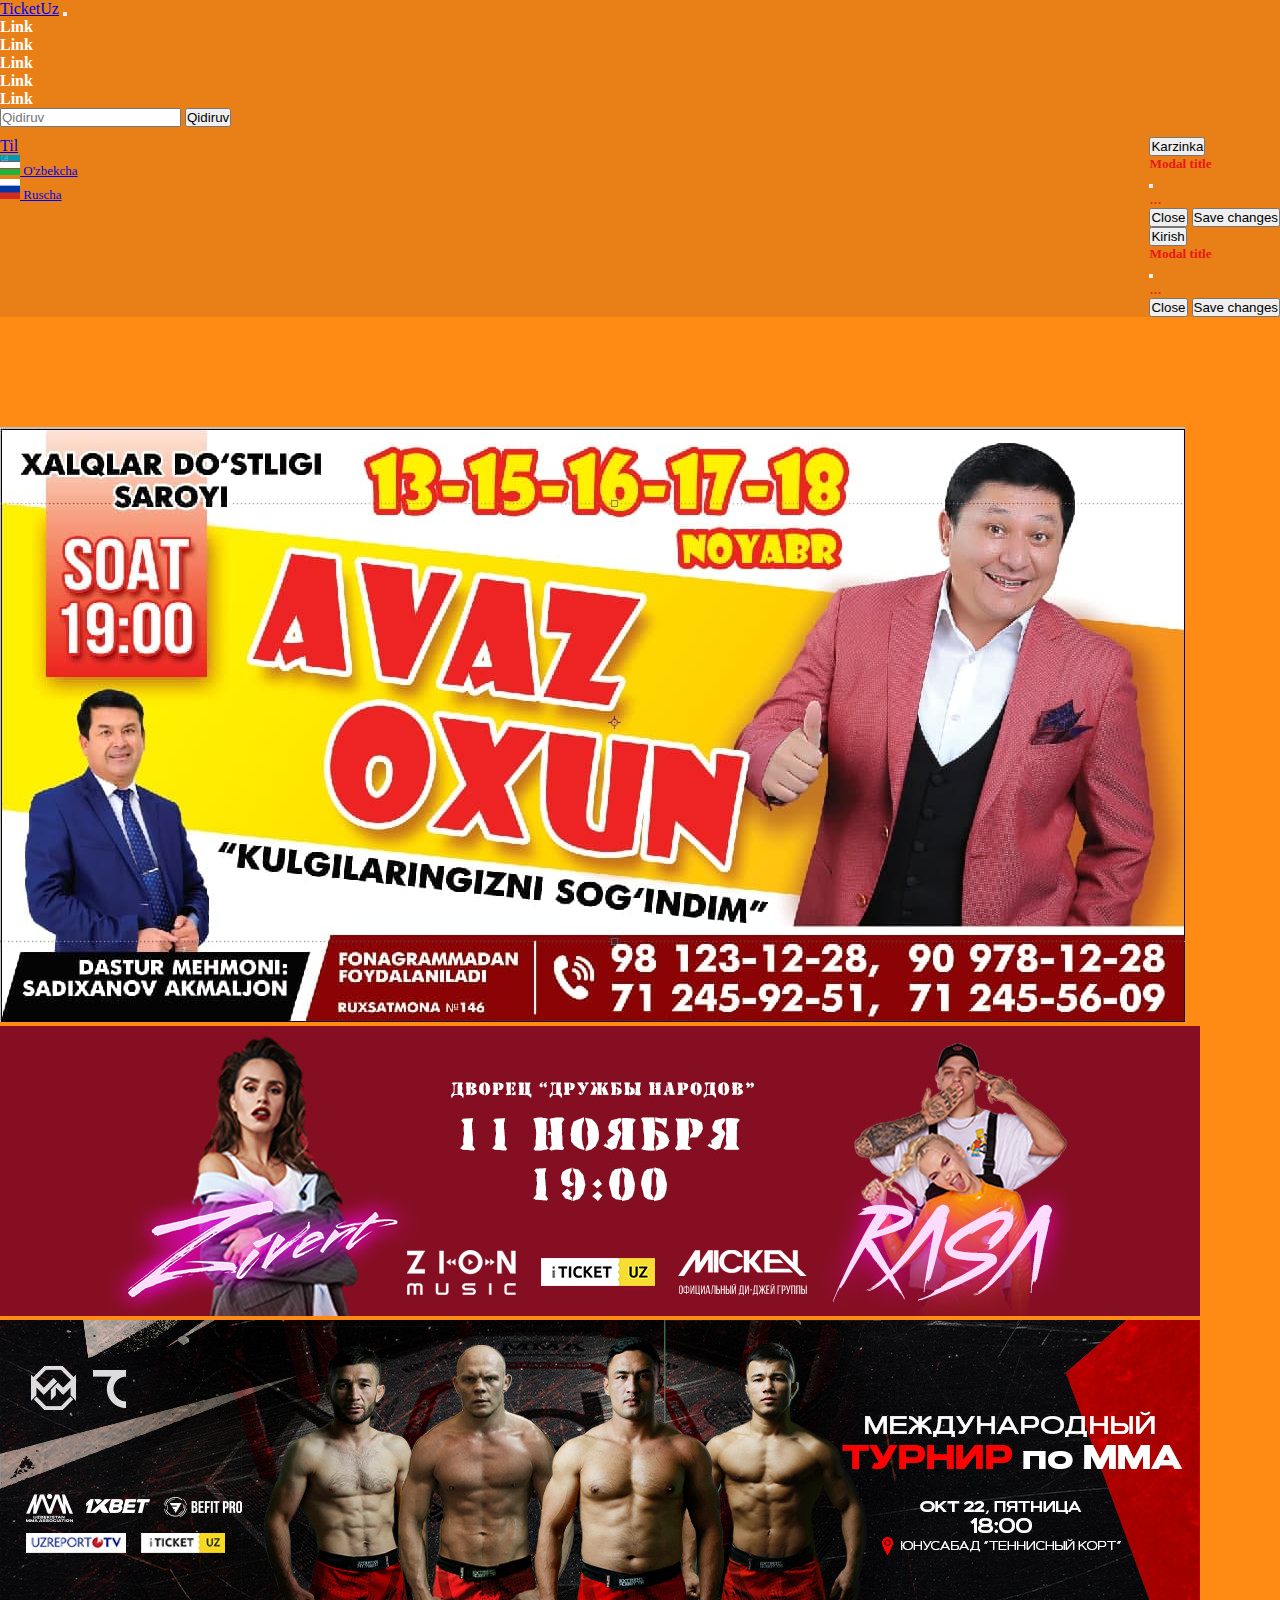
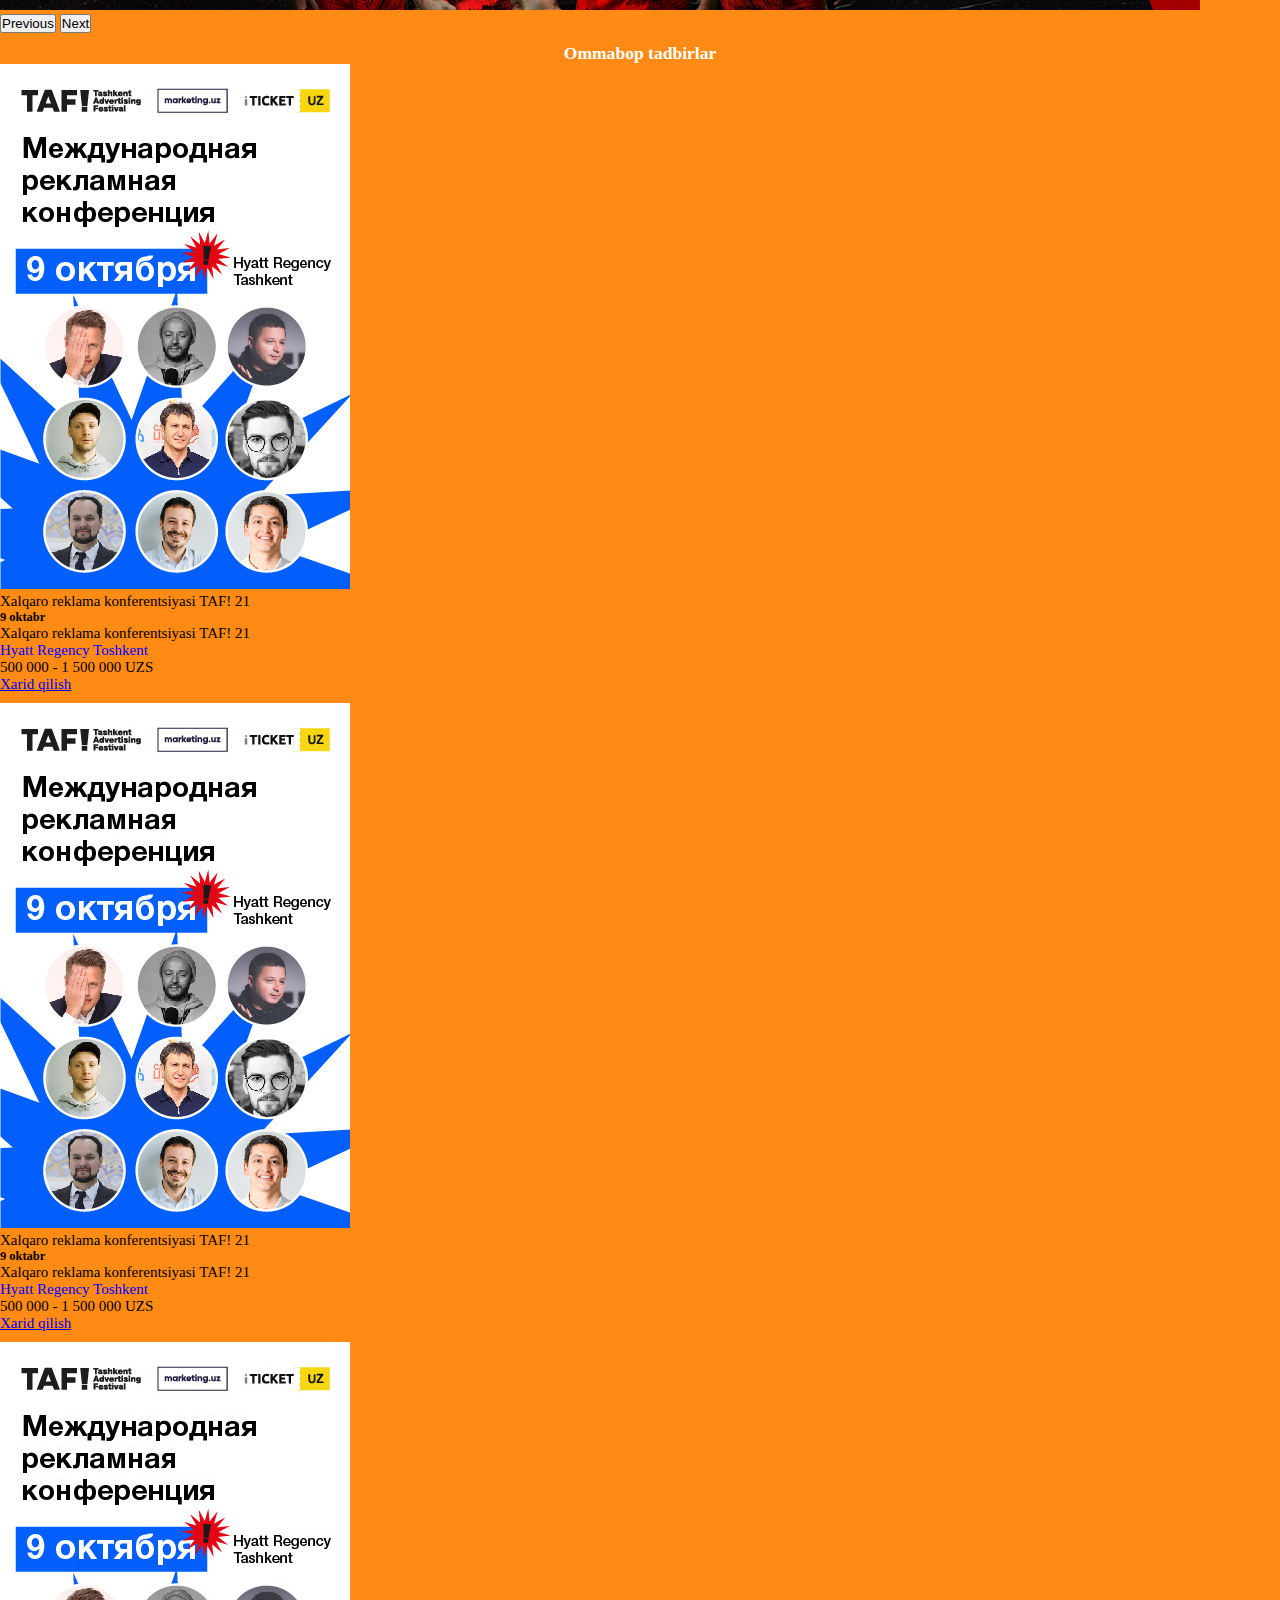
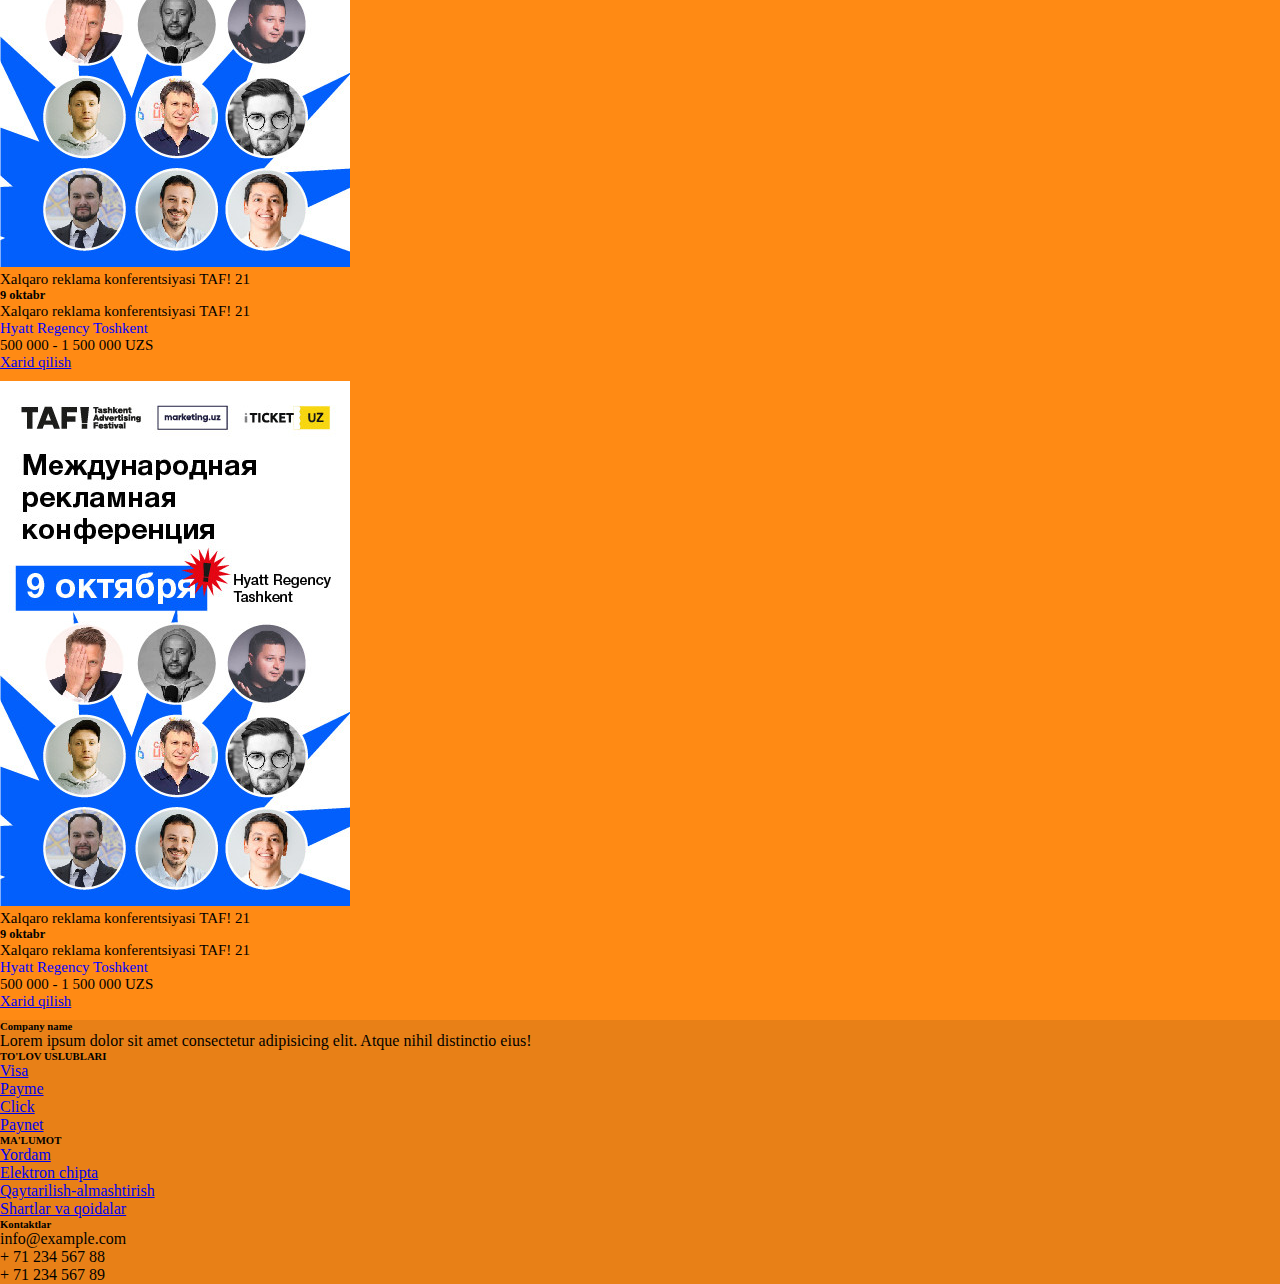
==== root/index.html @ 343eda73 "change links" ====
<!DOCTYPE html>
<html lang="en">

<head>
  <meta charset="UTF-8">
  <meta http-equiv="X-UA-Compatible" content="IE=edge">
  <meta name="viewport" content="width=device-width, initial-scale=1.0">
  <!-- CSS only -->
  <link href="https://cdn.jsdelivr.net/npm/bootstrap@5.1.2/dist/css/bootstrap.min.css" rel="stylesheet"
    integrity="sha384-uWxY/CJNBR+1zjPWmfnSnVxwRheevXITnMqoEIeG1LJrdI0GlVs/9cVSyPYXdcSF" crossorigin="anonymous">
  <link rel="stylesheet" href="./main.css/main.css">
  <title>TicketUz</title>
</head>

<body>
  <div class="container-fluid header fixed-top">
    <div class="row">
      <nav class="navbar navbar-expand-lg navbar-dark   ">
        <div class="container-fluid">
          <a class="navbar-brand" href="#">TicketUz</a>
          <button class="navbar-toggler" type="button" data-bs-toggle="collapse"
            data-bs-target="#navbarSupportedContent" aria-controls="navbarSupportedContent" aria-expanded="false"
            aria-label="Toggle navigation">
            <span class="navbar-toggler-icon"></span>
          </button>
          <div class="collapse navbar-collapse" id="navbarSupportedContent">
            <ul class="navbar-nav me-auto mb-2 mb-lg-0">
              <li class="nav-item">
                <a class="nav-link" href="#">Link</a>
              </li>
              <li class="nav-item">
                <a class="nav-link" href="#">Link</a>
              </li>
              <li class="nav-item">
                <a class="nav-link" href="#">Link</a>
              </li>
              <li class="nav-item">
                <a class="nav-link" href="#">Link</a>
              </li>
              <li class="nav-item">
                <a class="nav-link" href="#">Link</a>
              </li>
            </ul>
            <form class="d-flex">
              <input class="form-control me-2" type="search" placeholder="Qidiruv" aria-label="Search">
              <button class="btn btn-outline-danger" type="submit">Qidiruv</button>
            </form>
          </div>
        </div>
      </nav>
    </div>

    <div class="row">
      <div class="enter">
        <div class="dropdown">
          <a class="btn btn-danger dropdown-toggle" href="#" role="button" id="dropdownMenuLink"
            data-bs-toggle="dropdown" aria-expanded="false">
            Til
          </a>

          <ul class="dropdown-menu" aria-labelledby="dropdownMenuLink">
            <li><a class="dropdown-item" href="#">
                <img src="./img/flag/uzbekistan-flag-png-large.png" alt="" width="20px" height="20px">
                O'zbekcha</a></li>
            <li><a class="dropdown-item" href="#">
                <img src="./img/flag/russia-flag-png-large.png" alt="" width="20px" height="20px">
                Ruscha</a></li>
          </ul>
        </div>
        <!-- Button trigger modal -->
        <div class="left">
          <button type="button" class="btn btn-danger karzinka" data-bs-toggle="modal" data-bs-target="#exampleModal">
            Karzinka
          </button>

          <!-- Modal -->
          <div class="modal fade" id="exampleModal" tabindex="-1" aria-labelledby="exampleModalLabel"
            aria-hidden="true">
            <div class="modal-dialog">
              <div class="modal-content">
                <div class="modal-header">
                  <h5 class="modal-title" id="exampleModalLabel">Modal title</h5>
                  <button type="button" class="btn-close" data-bs-dismiss="modal" aria-label="Close"></button>
                </div>
                <div class="modal-body">
                  ...
                </div>
                <div class="modal-footer">
                  <button type="button" class="btn btn-secondary" data-bs-dismiss="modal">Close</button>
                  <button type="button" class="btn btn-primary">Save changes</button>
                </div>
              </div>
            </div>
          </div>

          <!-- Button trigger modal -->
          <button type="button" class="btn btn-danger" data-bs-toggle="modal" data-bs-target="#exampleModal">
            Kirish
          </button>

          <!-- Modal -->
          <div class="modal fade" id="exampleModal" tabindex="-1" aria-labelledby="exampleModalLabel"
            aria-hidden="true">
            <div class="modal-dialog">
              <div class="modal-content">
                <div class="modal-header">
                  <h5 class="modal-title" id="exampleModalLabel">Modal title</h5>
                  <button type="button" class="btn-close" data-bs-dismiss="modal" aria-label="Close"></button>
                </div>
                <div class="modal-body">
                  ...
                </div>
                <div class="modal-footer">
                  <button type="button" class="btn btn-secondary" data-bs-dismiss="modal">Close</button>
                  <button type="button" class="btn btn-primary">Save changes</button>
                </div>
              </div>
            </div>
          </div>
        </div>
      </div>
    </div>
  </div>

  <!--Carusel start-->
  <div class="carusel">
    <div id="carouselExampleControls" class="carousel slide" data-bs-ride="carousel">
      <div class="carousel-inner">
        <div class="carousel-item active">
          <img src="./img/avaz oxun/1.jpg" class="d-block w-100" alt="...">
        </div>
        <div class="carousel-item">
          <img src="./img/2.jpg" class="d-block w-100" alt="...">
        </div>
        <div class="carousel-item">
          <img src="./img/3.jpg" class="d-block w-100" alt="...">
        </div>
      </div>
      <button class="carousel-control-prev" type="button" data-bs-target="#carouselExampleControls"
        data-bs-slide="prev">
        <span class="carousel-control-prev-icon" aria-hidden="true"></span>
        <span class="visually-hidden">Previous</span>
      </button>
      <button class="carousel-control-next" type="button" data-bs-target="#carouselExampleControls"
        data-bs-slide="next">
        <span class="carousel-control-next-icon" aria-hidden="true"></span>
        <span class="visually-hidden">Next</span>
      </button>
    </div>
  </div>

  <!--carusel end-->

  <!--Popular events-->
  <div class="events">
    <h3 class="events_title">
      Ommabop tadbirlar
    </h3>
    
    <div class="cards">
      <div class="container-fluid">
         <div class="row m-sm-1 m-md-2 m-xl-1 asde">
            <div class="col-3 col-md-3 col-lg-3  col-sm-6 g-10">
               <div class="card">
                  <img src="./img/events/1.jpg" class="card-img-top " alt="...">
                  <div class="card-body">
                    <p class="card-text">Xalqaro reklama konferentsiyasi TAF! 21</p>
                    <h5 class="card-title">9 oktabr</h5>
                    <p class="card-text">Xalqaro reklama konferentsiyasi TAF! 21</p>
                    <a href="#" class="evets_link">Hyatt Regency Toshkent</a>
                    <p class="card-text">500 000 - 1 500 000 UZS</p>
                    <a href="/root/html/buy.html" class="btn btn-danger events_btn">Xarid qilish</a>
                  </div>
                </div>
            </div>

            <div class="col-3 col-md-3 col-lg-3 col-sm-6 g-10">
              <div class="card">
                 <img src="./img/events/1.jpg" class="card-img-top" alt="...">
                 <div class="card-body">
                  <p class="card-text">Xalqaro reklama konferentsiyasi TAF! 21</p>
                  <h5 class="card-title">9 oktabr</h5>
                  <p class="card-text">Xalqaro reklama konferentsiyasi TAF! 21</p>
                  <a href="#" class="evets_link">Hyatt Regency Toshkent</a>
                  <p class="card-text">500 000 - 1 500 000 UZS</p>
                  <a href="#" class="btn btn-primary events_btn">Xarid qilish</a>
                 </div>
               </div>
           </div>

           <div class="col-3 col-md-3 col-lg-3 col-sm-6 g-10">
            <div class="card" >
               <img src="./img/events/1.jpg" class="card-img-top" alt="...">
               <div class="card-body">
                <p class="card-text">Xalqaro reklama konferentsiyasi TAF! 21</p>
                <h5 class="card-title">9 oktabr</h5>
                <p class="card-text">Xalqaro reklama konferentsiyasi TAF! 21</p>
                <a href="#" class="evets_link">Hyatt Regency Toshkent</a>
                <p class="card-text">500 000 - 1 500 000 UZS</p>
                <a href="#" class="btn btn-primary events_btn">Xarid qilish</a>
               </div>
             </div>
         </div>

         <div class="col-3 col-md-3 col-lg-3  col-sm-6 g-10">
          <div class="card" >
             <img src="./img/events/1.jpg" class="card-img-top" alt="...">
             <div class="card-body">
              <p class="card-text">Xalqaro reklama konferentsiyasi TAF! 21</p>
              <h5 class="card-title">9 oktabr</h5>
              <p class="card-text">Xalqaro reklama konferentsiyasi TAF! 21</p>
              <a href="#" class="evets_link">Hyatt Regency Toshkent</a>
              <p class="card-text">500 000 - 1 500 000 UZS</p>
              <a href="#" class="btn btn-primary events_btn">Xarid qilish</a>
             </div>
           </div>
       </div>

           
         </div>
      </div>
   </div>
  </div>
</body>

<!--footer start-->
<!-- Footer -->
<footer class="text-center text-lg-start  text-white" style=" background-color: #E88017;">
  <!-- Section: Social media -->
  
  <section class="">
    <div class="container text-center text-md-start ">
      <!-- Grid row -->
      <div class="row mt-3">
        <!-- Grid column -->
        <div class="col-md-3 col-lg-4 col-xl-3 mx-auto mb-4">
          <!-- Content -->
          <h6 class="text-uppercase fw-bold mb-4">
            <i class="fas fa-gem me-3"></i>Company name
          </h6>
          <p>
            Lorem ipsum dolor sit amet consectetur adipisicing elit. Atque nihil distinctio eius!
          </p>
        </div>
        <!-- Grid column -->

        <!-- Grid column -->
        <div class="col-md-2 col-lg-2  mx-auto mb-4">
          <!-- Links -->
          <h6 class="text-uppercase fw-bold mb-4">
           TO'LOV USLUBLARI
          </h6>
          <p>
            <a href="#!" class="text-reset">Visa</a>
          </p>
          <p>
            <a href="#!" class="text-reset">Payme</a>
          </p>
          <p>
            <a href="#!" class="text-reset">Click</a>
          </p>
          <p>
            <a href="#!" class="text-reset">Paynet</a>
          </p>
        </div>
        <!-- Grid column -->

        <!-- Grid column -->
        <div class="col-md-3 col-lg-2 mx-auto mb-4">
          <!-- Links -->
          <h6 class="text-uppercase fw-bold mb-4">
           MA'LUMOT
          </h6>
          <p>
            <a href="#!" class="text-reset">Yordam</a>
          </p>
          <p>
            <a href="#!" class="text-reset">Elektron chipta</a>
          </p>
          <p>
            <a href="#!" class="text-reset">Qaytarilish-almashtirish</a>
          </p>
          <p>
            <a href="#!" class="text-reset">Shartlar va qoidalar</a>
          </p>
        </div>
        <!-- Grid column -->

        <!-- Grid column -->
        <div class="col-md-4 col-lg-3 mx-auto mb-md-0 mb-4">
          <!-- Links -->
          <h6 class="text-uppercase fw-bold mb-4">
           Kontaktlar
          </h6>
          
            <i class="fas fa-envelope me-3"></i>
            info@example.com
          </p>
          <p><i class="fas fa-phone me-3"></i> + 71 234 567 88</p>
          <p><i class="fas fa-print me-3"></i> + 71 234 567 89</p>
        </div>
        <!-- Grid column -->
      </div>
      <!-- Grid row -->
    </div>
  </section>
</footer>
<!-- Footer -->
<!-- JavaScript Bundle with Popper -->
<script src="https://cdn.jsdelivr.net/npm/bootstrap@5.1.2/dist/js/bootstrap.bundle.min.js"
  integrity="sha384-kQtW33rZJAHjgefvhyyzcGF3C5TFyBQBA13V1RKPf4uH+bwyzQxZ6CmMZHmNBEfJ" crossorigin="anonymous"></script>

</html>
---- root/main.css/main.css ----
* {
	box-sizing: border-box;
	margin: 0;
	padding: 0;
}
body {
	background-color: #FF8A14;
}
.header {
	background-color: #E88017;
	color: #E81717;
}

.dropdown-item {
	vertical-align: middle;
	font-size: 13px;
}

.carusel {
	padding-top: 100px;
}

.nav-link {
	color: white;
	text-decoration: none;
	font-weight: 700;
	font-size: 1rem;
	transition: 0.2s ease color;
}

.nav-link:hover {
	color: #2677bd;
}
.enter {
	display: flex;
	justify-content: space-between;
	align-items: space-between;
	margin-top: 10px;
	margin-bottom: 10px;
	max-height: 500px;
}

.karzinka {
	margin-right: 10px;
}

.carusel {
	margin-top: 10px;
}

.events {
	margin-top: 10px;
	color: black;
	font-size: 15px;
}

.card{
	margin-bottom: 10px;
}

.events_title {
	text-align: center;
	color: white;
}

.events_img {
	max-width: 342px;
	width: 100%;
	height: 300px;
	box-sizing: border-box;
	vertical-align: middle;
}

.events_btn {
	width: 100%;
	padding: 0;
	margin: 0;
}

.evets_link {
	text-decoration: none;
	color: blue;
}

.events_card {
	display: flex;
	justify-content: space-between;
	align-items: center;
}
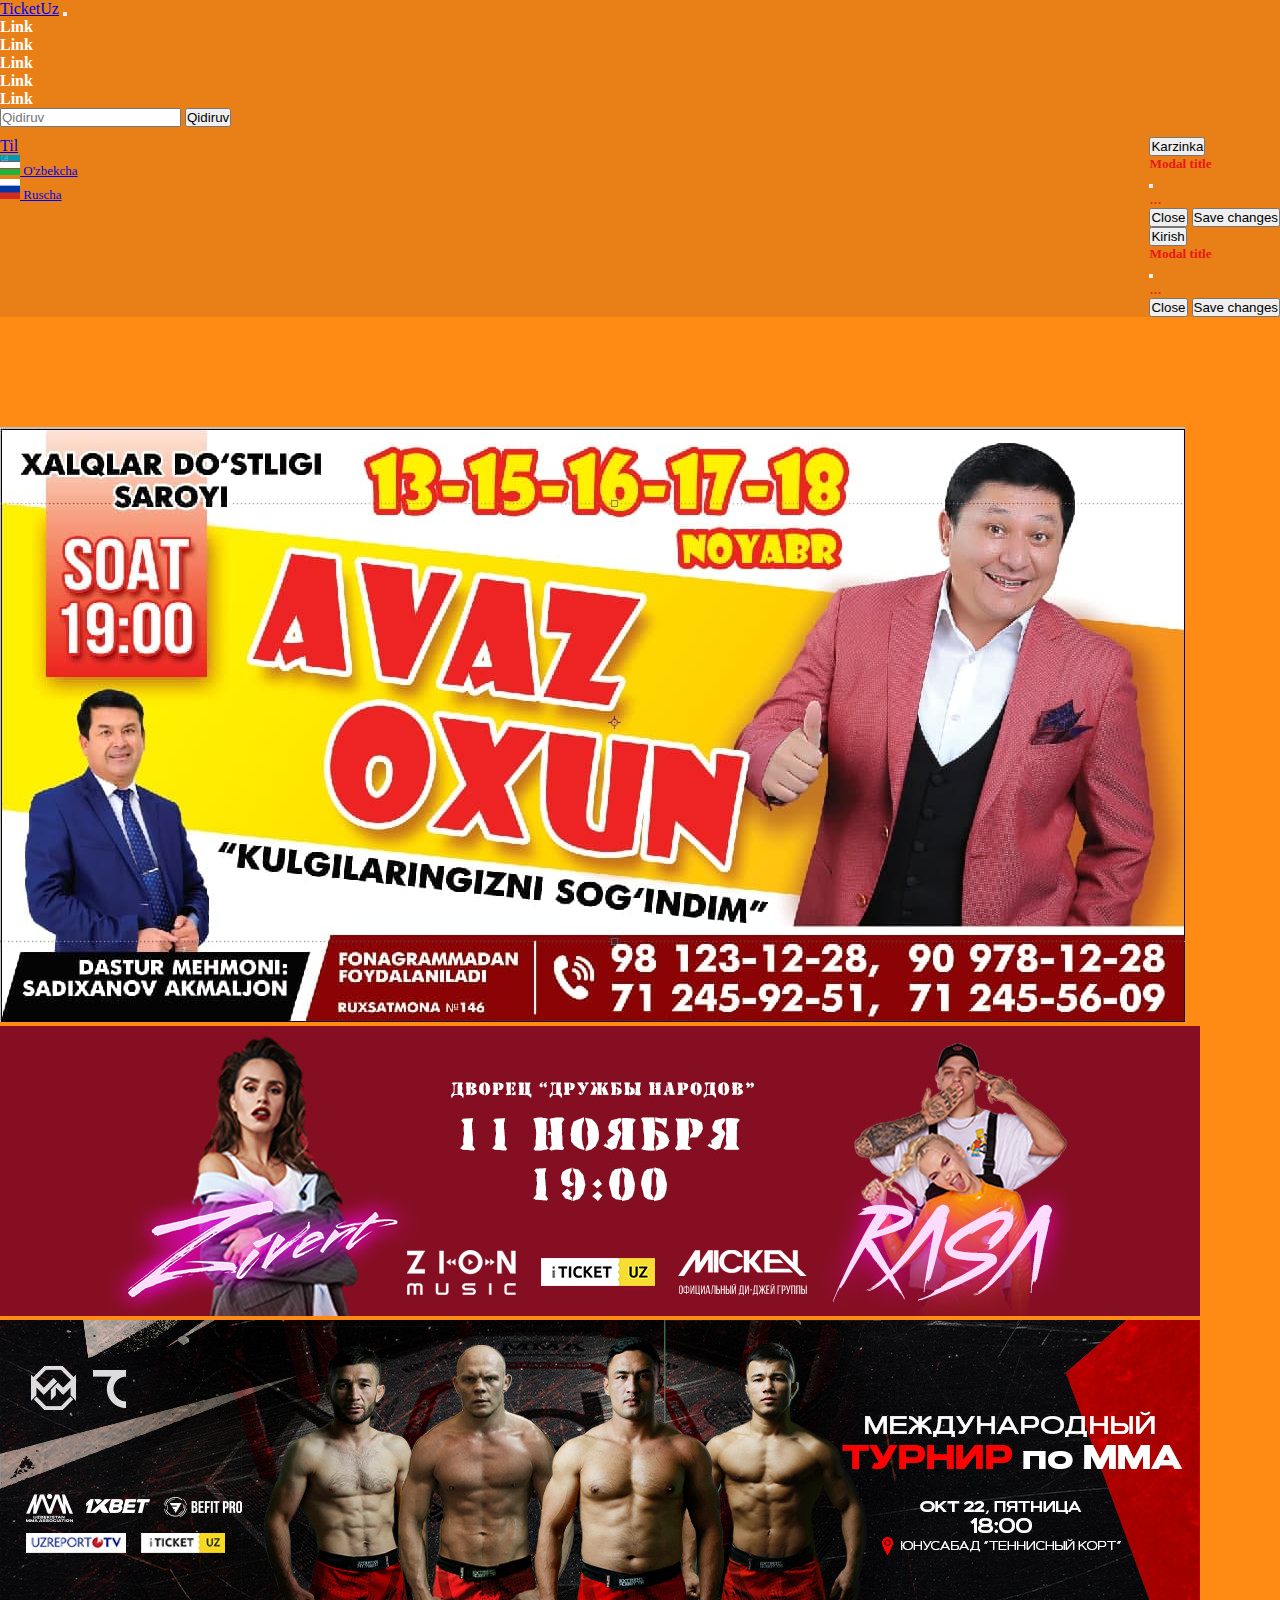
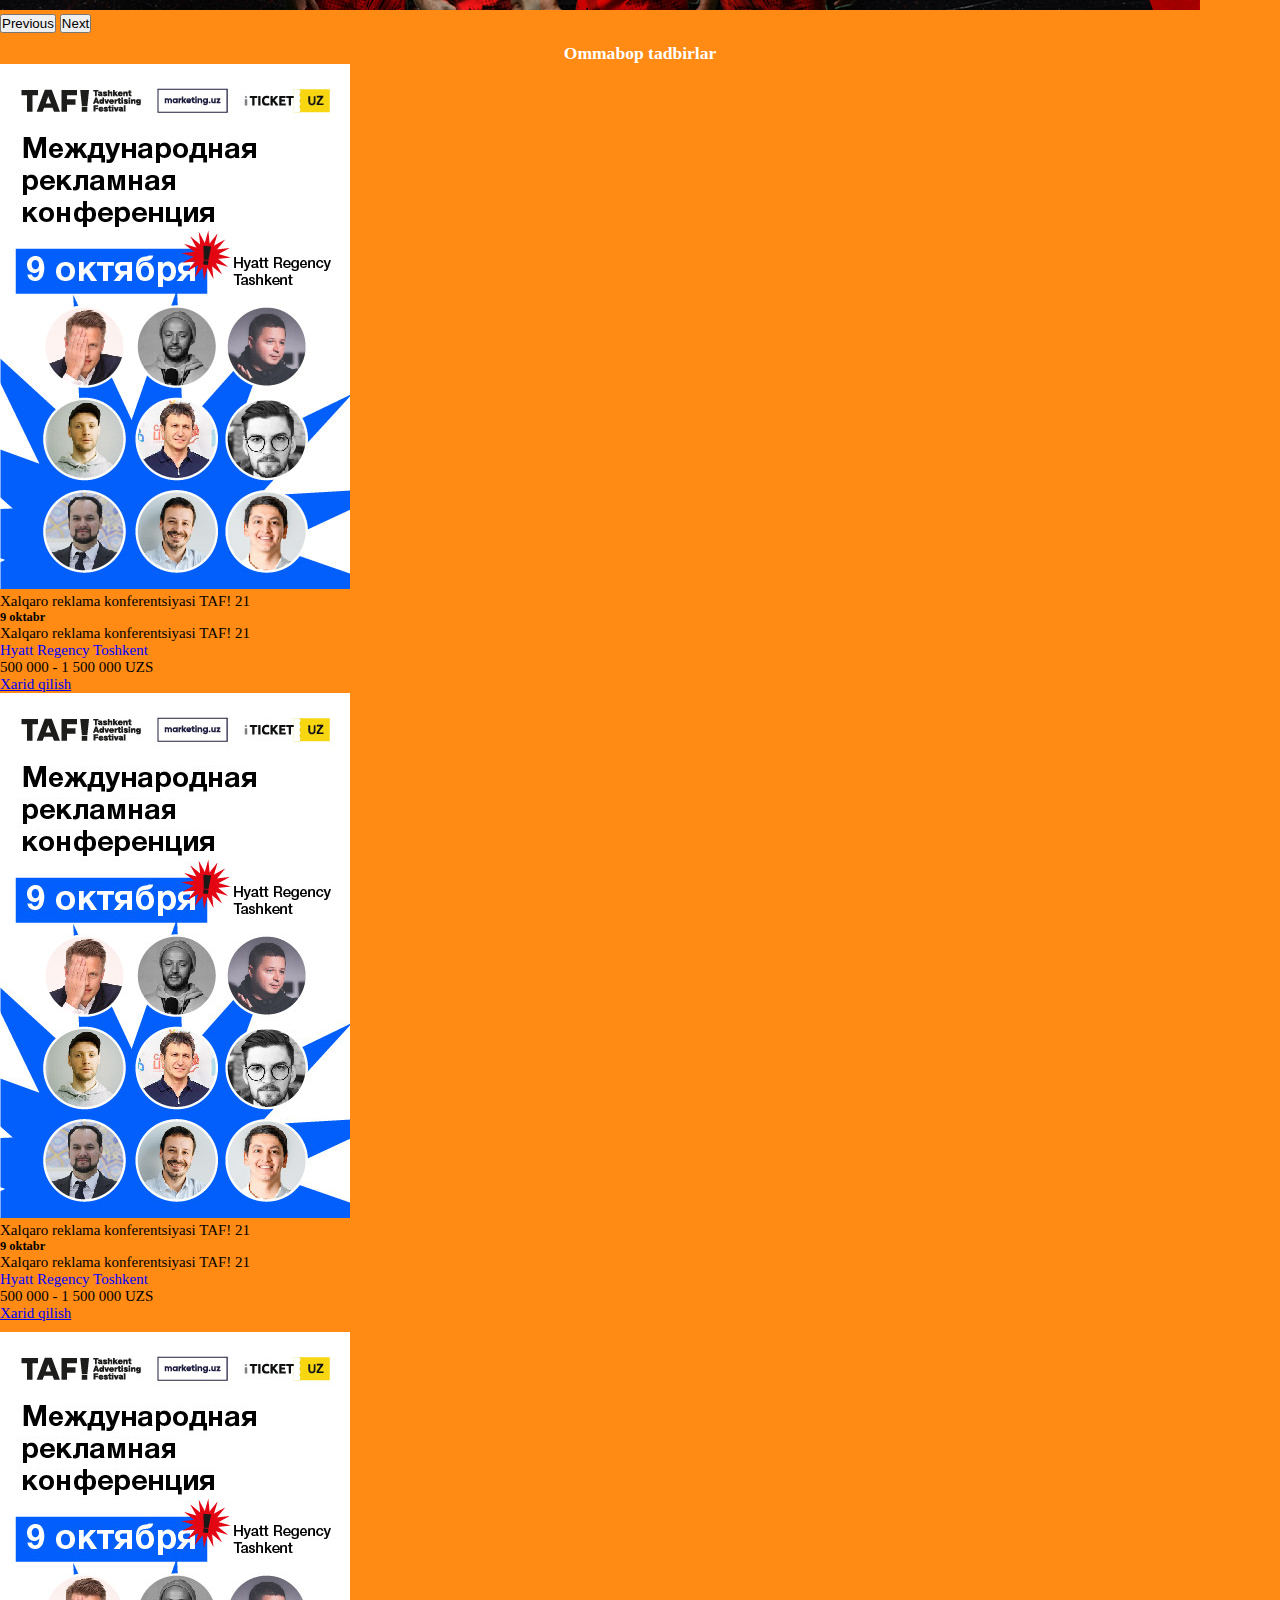
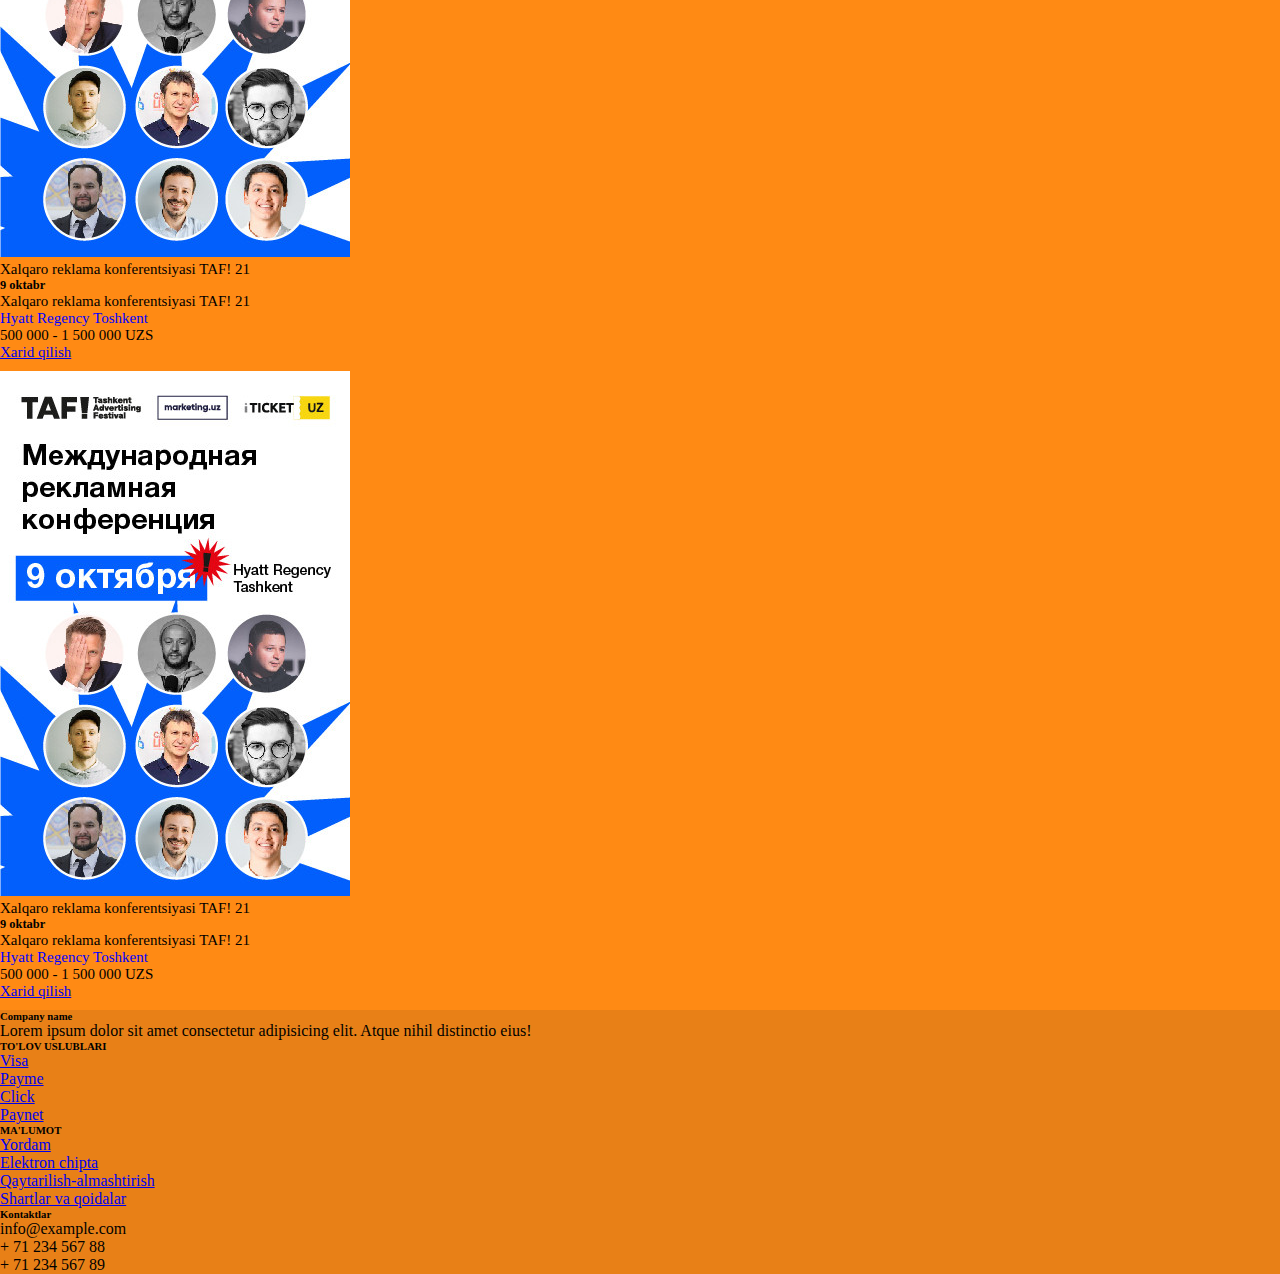
==== commit d03a7b0b: "change size" ====
--- a/root/index.html
+++ b/root/index.html
@@ -160,8 +160,8 @@
     <div class="cards">
       <div class="container-fluid">
          <div class="row m-sm-1 m-md-2 m-xl-1 asde">
-            <div class="col-3 col-md-3 col-lg-3  col-sm-6 g-10">
-               <div class="card">
+            <div class="col-6 col-md-3 col-lg-3  col-sm-6 g-10">
+              
                   <img src="./img/events/1.jpg" class="card-img-top " alt="...">
                   <div class="card-body">
                     <p class="card-text">Xalqaro reklama konferentsiyasi TAF! 21</p>
@@ -170,11 +170,11 @@
                     <a href="#" class="evets_link">Hyatt Regency Toshkent</a>
                     <p class="card-text">500 000 - 1 500 000 UZS</p>
                     <a href="/root/html/buy.html" class="btn btn-danger events_btn">Xarid qilish</a>
-                  </div>
+                 
                 </div>
             </div>
 
-            <div class="col-3 col-md-3 col-lg-3 col-sm-6 g-10">
+            <div class="col-6 col-md-3 col-lg-3 col-sm-6 g-10">
               <div class="card">
                  <img src="./img/events/1.jpg" class="card-img-top" alt="...">
                  <div class="card-body">
@@ -188,7 +188,7 @@
                </div>
            </div>
 
-           <div class="col-3 col-md-3 col-lg-3 col-sm-6 g-10">
+           <div class="col-6 col-md-3 col-lg-3 col-sm-6 g-10">
             <div class="card" >
                <img src="./img/events/1.jpg" class="card-img-top" alt="...">
                <div class="card-body">
@@ -202,7 +202,7 @@
              </div>
          </div>
 
-         <div class="col-3 col-md-3 col-lg-3  col-sm-6 g-10">
+         <div class="col-6 col-md-3 col-lg-3  col-sm-6 g-10">
           <div class="card" >
              <img src="./img/events/1.jpg" class="card-img-top" alt="...">
              <div class="card-body">
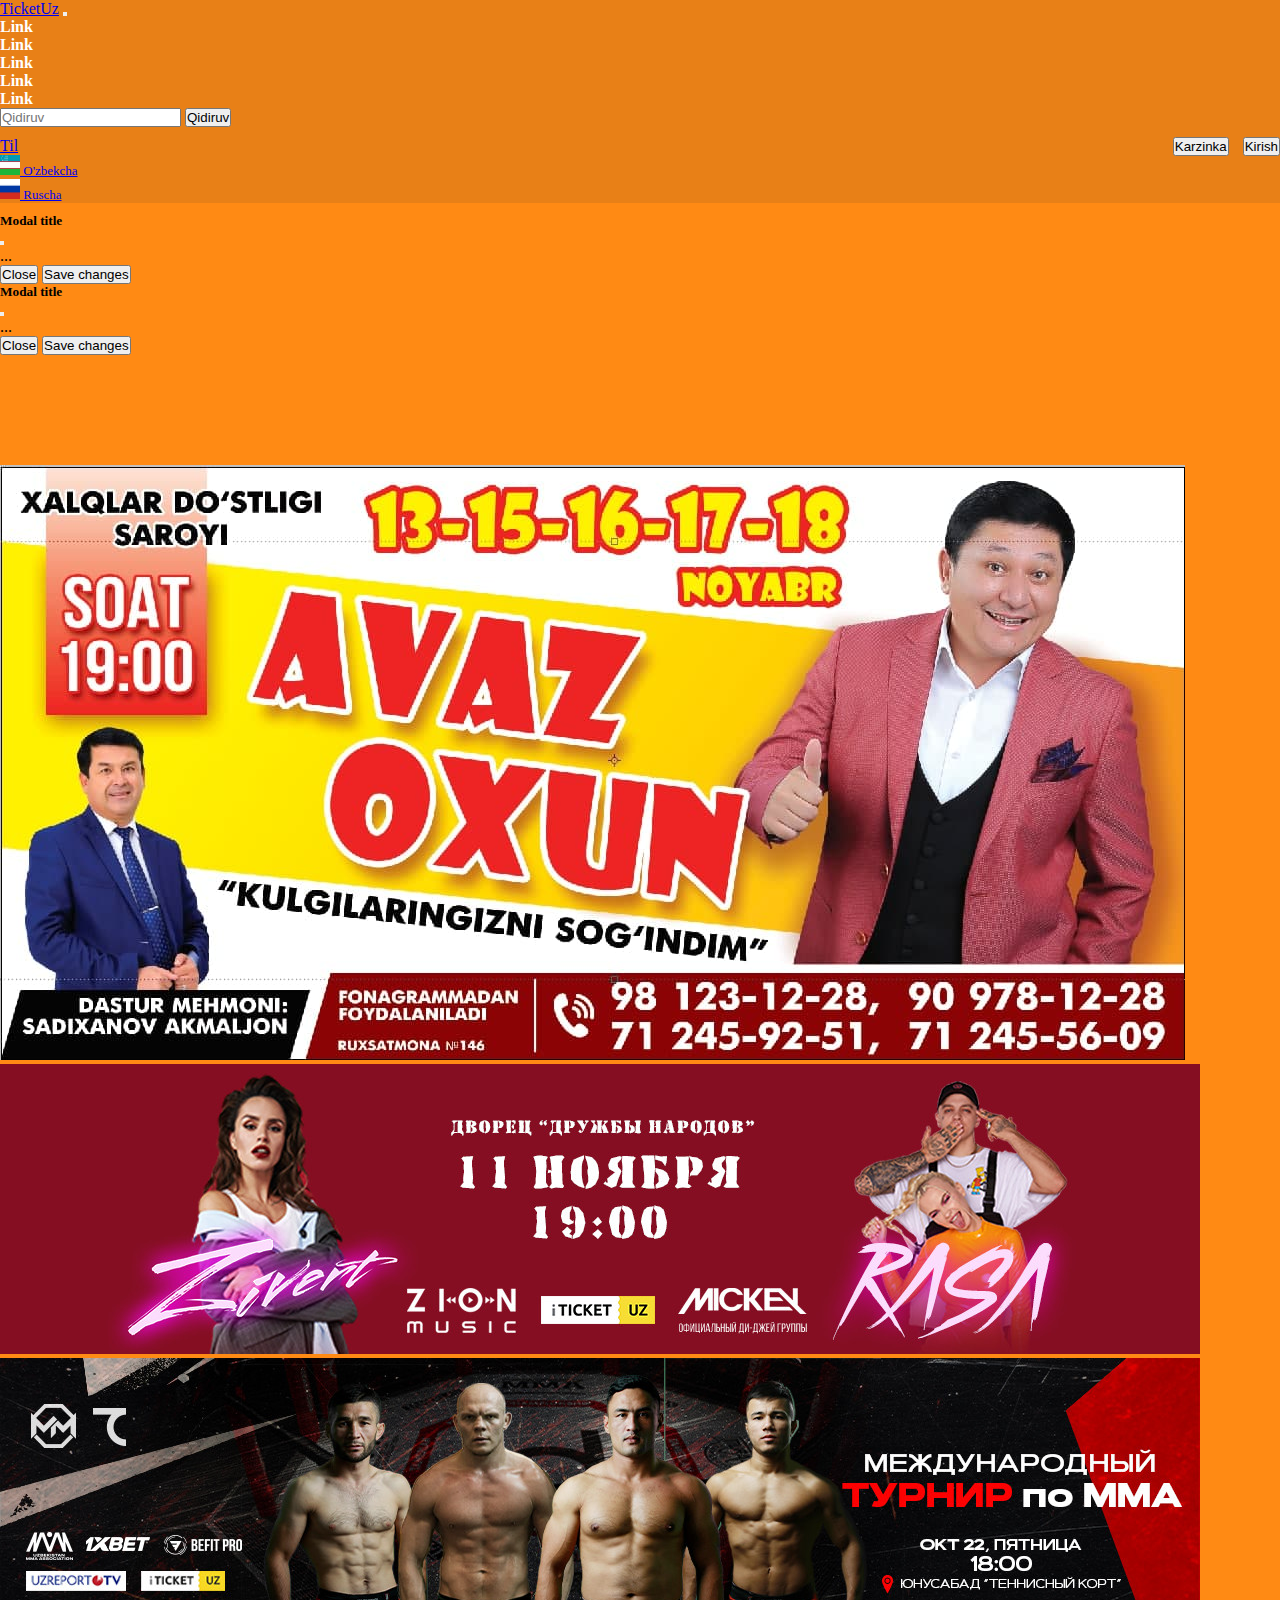
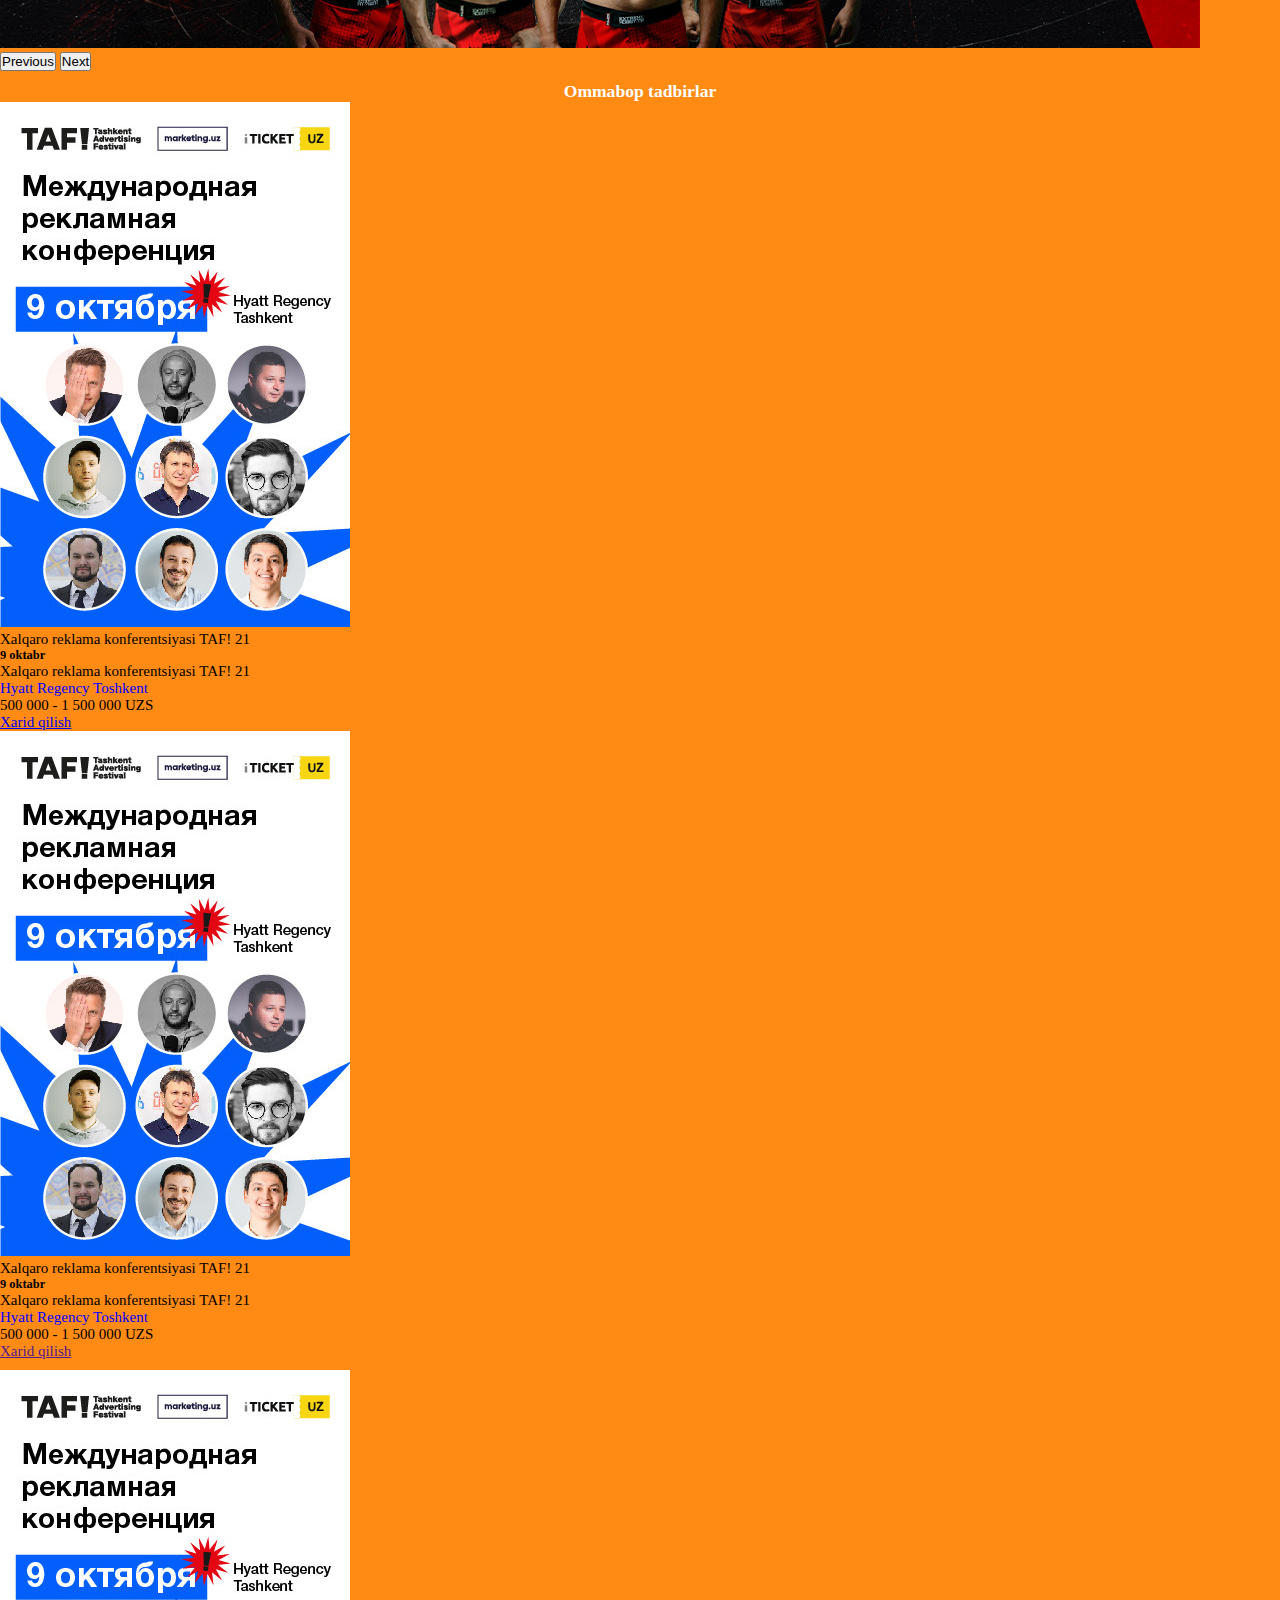
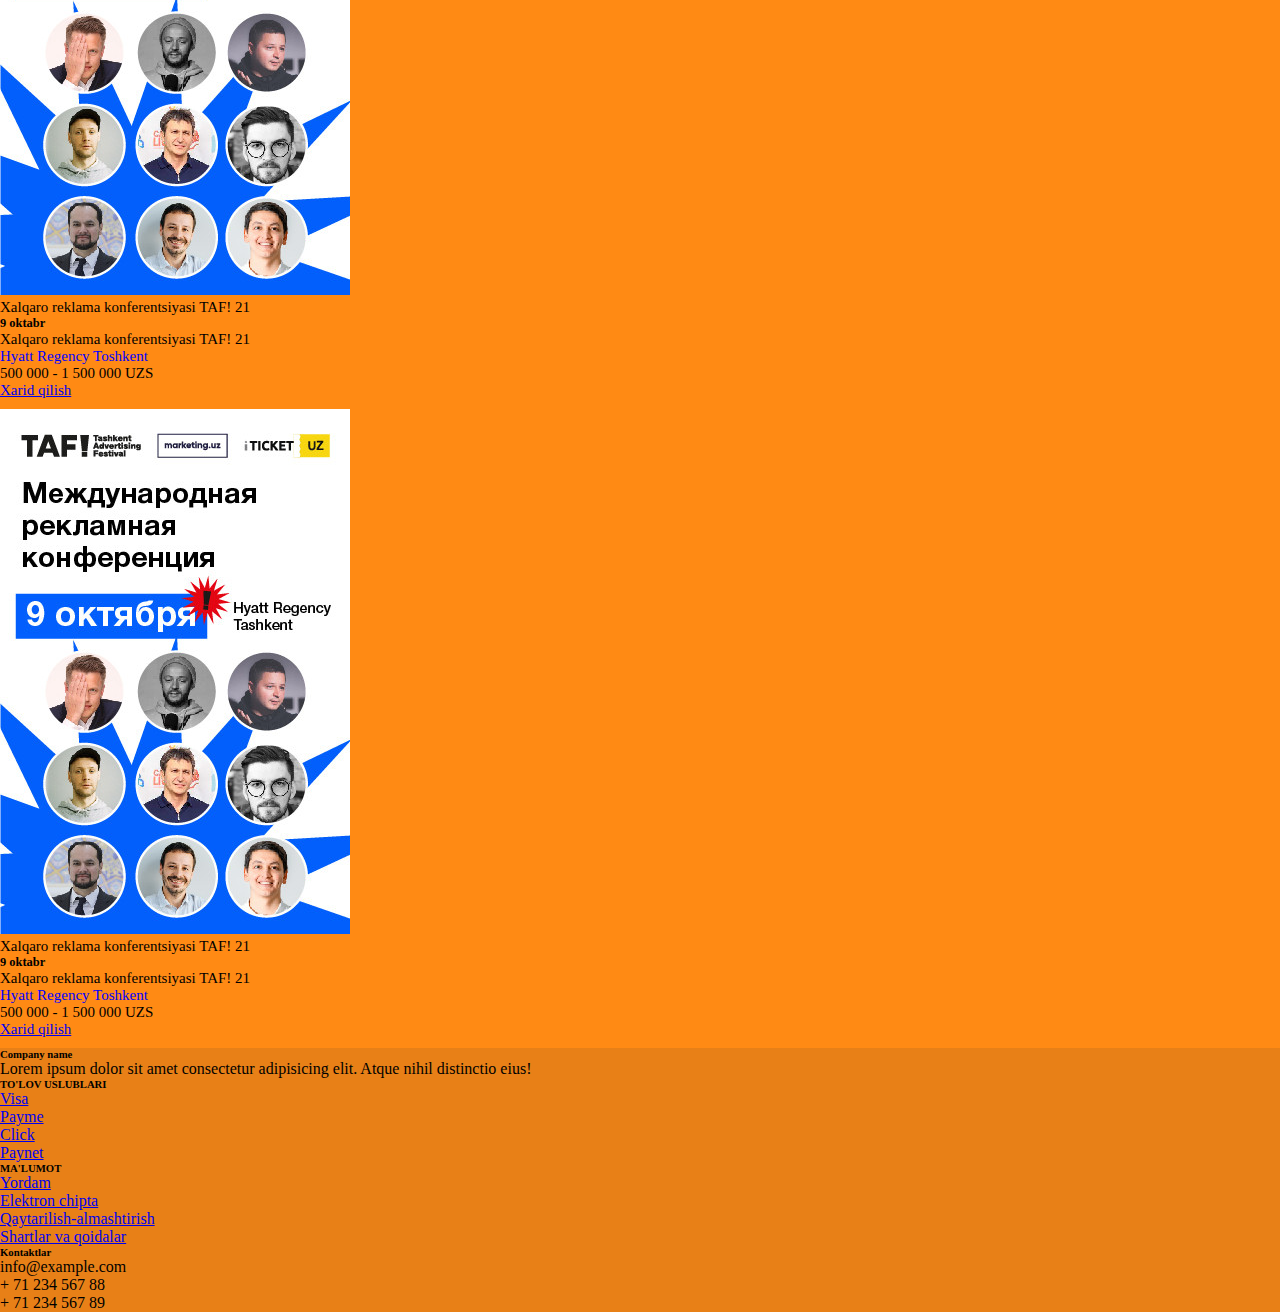
==== commit 91a805de: "modal,root pages problems solved" ====
--- a/root/index.html
+++ b/root/index.html
@@ -73,25 +73,7 @@
             Karzinka
           </button>
 
-          <!-- Modal -->
-          <div class="modal fade" id="exampleModal" tabindex="-1" aria-labelledby="exampleModalLabel"
-            aria-hidden="true">
-            <div class="modal-dialog">
-              <div class="modal-content">
-                <div class="modal-header">
-                  <h5 class="modal-title" id="exampleModalLabel">Modal title</h5>
-                  <button type="button" class="btn-close" data-bs-dismiss="modal" aria-label="Close"></button>
-                </div>
-                <div class="modal-body">
-                  ...
-                </div>
-                <div class="modal-footer">
-                  <button type="button" class="btn btn-secondary" data-bs-dismiss="modal">Close</button>
-                  <button type="button" class="btn btn-primary">Save changes</button>
-                </div>
-              </div>
-            </div>
-          </div>
+
 
           <!-- Button trigger modal -->
           <button type="button" class="btn btn-danger" data-bs-toggle="modal" data-bs-target="#exampleModal">
@@ -99,28 +81,55 @@
           </button>
 
           <!-- Modal -->
-          <div class="modal fade" id="exampleModal" tabindex="-1" aria-labelledby="exampleModalLabel"
-            aria-hidden="true">
-            <div class="modal-dialog">
-              <div class="modal-content">
-                <div class="modal-header">
-                  <h5 class="modal-title" id="exampleModalLabel">Modal title</h5>
-                  <button type="button" class="btn-close" data-bs-dismiss="modal" aria-label="Close"></button>
-                </div>
-                <div class="modal-body">
-                  ...
-                </div>
-                <div class="modal-footer">
-                  <button type="button" class="btn btn-secondary" data-bs-dismiss="modal">Close</button>
-                  <button type="button" class="btn btn-primary">Save changes</button>
-                </div>
-              </div>
-            </div>
-          </div>
-        </div>
-      </div>
-    </div>
-  </div>
+
+        </div>
+      </div>
+    </div>
+  </div>
+
+  <!--Modal window start-->
+
+  <!-- Modal -->
+  <div class="modal fade" id="exampleModal" tabindex="-1" aria-labelledby="exampleModalLabel" aria-hidden="true">
+    <div class="modal-dialog">
+      <div class="modal-content">
+        <div class="modal-header">
+          <h5 class="modal-title" id="exampleModalLabel">Modal title</h5>
+          <button type="button" class="btn-close" data-bs-dismiss="modal" aria-label="Close"></button>
+        </div>
+        <div class="modal-body">
+          ...
+        </div>
+        <div class="modal-footer">
+          <button type="button" class="btn btn-secondary" data-bs-dismiss="modal">Close</button>
+          <button type="button" class="btn btn-primary">Save changes</button>
+        </div>
+      </div>
+    </div>
+  </div>
+
+  <div class="modal fade" id="exampleModal" tabindex="-1" aria-labelledby="exampleModalLabel" aria-hidden="true">
+    <div class="modal-dialog">
+      <div class="modal-content">
+        <div class="modal-header">
+          <h5 class="modal-title" id="exampleModalLabel">Modal title</h5>
+          <button type="button" class="btn-close" data-bs-dismiss="modal" aria-label="Close"></button>
+        </div>
+        <div class="modal-body">
+          ...
+        </div>
+        <div class="modal-footer">
+          <button type="button" class="btn btn-secondary" data-bs-dismiss="modal">Close</button>
+          <button type="button" class="btn btn-primary">Save changes</button>
+        </div>
+      </div>
+    </div>
+  </div>
+  <!--Modal wimdow finish-->
+
+
+
+
 
   <!--Carusel start-->
   <div class="carusel">
@@ -156,70 +165,70 @@
     <h3 class="events_title">
       Ommabop tadbirlar
     </h3>
-    
+
     <div class="cards">
       <div class="container-fluid">
-         <div class="row m-sm-1 m-md-2 m-xl-1 asde">
-            <div class="col-6 col-md-3 col-lg-3  col-sm-6 g-10">
-              
-                  <img src="./img/events/1.jpg" class="card-img-top " alt="...">
-                  <div class="card-body">
-                    <p class="card-text">Xalqaro reklama konferentsiyasi TAF! 21</p>
-                    <h5 class="card-title">9 oktabr</h5>
-                    <p class="card-text">Xalqaro reklama konferentsiyasi TAF! 21</p>
-                    <a href="#" class="evets_link">Hyatt Regency Toshkent</a>
-                    <p class="card-text">500 000 - 1 500 000 UZS</p>
-                    <a href="/root/html/buy.html" class="btn btn-danger events_btn">Xarid qilish</a>
-                 
-                </div>
-            </div>
-
-            <div class="col-6 col-md-3 col-lg-3 col-sm-6 g-10">
-              <div class="card">
-                 <img src="./img/events/1.jpg" class="card-img-top" alt="...">
-                 <div class="card-body">
-                  <p class="card-text">Xalqaro reklama konferentsiyasi TAF! 21</p>
-                  <h5 class="card-title">9 oktabr</h5>
-                  <p class="card-text">Xalqaro reklama konferentsiyasi TAF! 21</p>
-                  <a href="#" class="evets_link">Hyatt Regency Toshkent</a>
-                  <p class="card-text">500 000 - 1 500 000 UZS</p>
-                  <a href="#" class="btn btn-primary events_btn">Xarid qilish</a>
-                 </div>
-               </div>
-           </div>
-
-           <div class="col-6 col-md-3 col-lg-3 col-sm-6 g-10">
-            <div class="card" >
-               <img src="./img/events/1.jpg" class="card-img-top" alt="...">
-               <div class="card-body">
-                <p class="card-text">Xalqaro reklama konferentsiyasi TAF! 21</p>
-                <h5 class="card-title">9 oktabr</h5>
-                <p class="card-text">Xalqaro reklama konferentsiyasi TAF! 21</p>
-                <a href="#" class="evets_link">Hyatt Regency Toshkent</a>
-                <p class="card-text">500 000 - 1 500 000 UZS</p>
-                <a href="#" class="btn btn-primary events_btn">Xarid qilish</a>
-               </div>
-             </div>
-         </div>
-
-         <div class="col-6 col-md-3 col-lg-3  col-sm-6 g-10">
-          <div class="card" >
-             <img src="./img/events/1.jpg" class="card-img-top" alt="...">
-             <div class="card-body">
+        <div class="row m-sm-1 m-md-2 m-xl-1 asde">
+          <div class="col-6 col-md-3 col-lg-3  col-sm-6 g-10">
+
+            <img src="./img/events/1.jpg" class="card-img-top " alt="...">
+            <div class="card-body">
               <p class="card-text">Xalqaro reklama konferentsiyasi TAF! 21</p>
               <h5 class="card-title">9 oktabr</h5>
               <p class="card-text">Xalqaro reklama konferentsiyasi TAF! 21</p>
               <a href="#" class="evets_link">Hyatt Regency Toshkent</a>
               <p class="card-text">500 000 - 1 500 000 UZS</p>
-              <a href="#" class="btn btn-primary events_btn">Xarid qilish</a>
-             </div>
-           </div>
-       </div>
-
-           
-         </div>
-      </div>
-   </div>
+              <a href="html/buy.html" class="btn btn-danger events_btn">Xarid qilish</a>
+
+            </div>
+          </div>
+
+          <div class="col-6 col-md-3 col-lg-3 col-sm-6 g-10">
+            <div class="card">
+              <img src="./img/events/1.jpg" class="card-img-top" alt="...">
+              <div class="card-body">
+                <p class="card-text">Xalqaro reklama konferentsiyasi TAF! 21</p>
+                <h5 class="card-title">9 oktabr</h5>
+                <p class="card-text">Xalqaro reklama konferentsiyasi TAF! 21</p>
+                <a href="#" class="evets_link">Hyatt Regency Toshkent</a>
+                <p class="card-text">500 000 - 1 500 000 UZS</p>
+                <a href="" class="btn btn-primary events_btn">Xarid qilish</a>
+              </div>
+            </div>
+          </div>
+
+          <div class="col-6 col-md-3 col-lg-3 col-sm-6 g-10">
+            <div class="card">
+              <img src="./img/events/1.jpg" class="card-img-top" alt="...">
+              <div class="card-body">
+                <p class="card-text">Xalqaro reklama konferentsiyasi TAF! 21</p>
+                <h5 class="card-title">9 oktabr</h5>
+                <p class="card-text">Xalqaro reklama konferentsiyasi TAF! 21</p>
+                <a href="#" class="evets_link">Hyatt Regency Toshkent</a>
+                <p class="card-text">500 000 - 1 500 000 UZS</p>
+                <a href="#" class="btn btn-primary events_btn">Xarid qilish</a>
+              </div>
+            </div>
+          </div>
+
+          <div class="col-6 col-md-3 col-lg-3  col-sm-6 g-10">
+            <div class="card">
+              <img src="./img/events/1.jpg" class="card-img-top" alt="...">
+              <div class="card-body">
+                <p class="card-text">Xalqaro reklama konferentsiyasi TAF! 21</p>
+                <h5 class="card-title">9 oktabr</h5>
+                <p class="card-text">Xalqaro reklama konferentsiyasi TAF! 21</p>
+                <a href="#" class="evets_link">Hyatt Regency Toshkent</a>
+                <p class="card-text">500 000 - 1 500 000 UZS</p>
+                <a href="#" class="btn btn-primary events_btn">Xarid qilish</a>
+              </div>
+            </div>
+          </div>
+
+
+        </div>
+      </div>
+    </div>
   </div>
 </body>
 
@@ -227,7 +236,7 @@
 <!-- Footer -->
 <footer class="text-center text-lg-start  text-white" style=" background-color: #E88017;">
   <!-- Section: Social media -->
-  
+
   <section class="">
     <div class="container text-center text-md-start ">
       <!-- Grid row -->
@@ -248,7 +257,7 @@
         <div class="col-md-2 col-lg-2  mx-auto mb-4">
           <!-- Links -->
           <h6 class="text-uppercase fw-bold mb-4">
-           TO'LOV USLUBLARI
+            TO'LOV USLUBLARI
           </h6>
           <p>
             <a href="#!" class="text-reset">Visa</a>
@@ -269,7 +278,7 @@
         <div class="col-md-3 col-lg-2 mx-auto mb-4">
           <!-- Links -->
           <h6 class="text-uppercase fw-bold mb-4">
-           MA'LUMOT
+            MA'LUMOT
           </h6>
           <p>
             <a href="#!" class="text-reset">Yordam</a>
@@ -290,11 +299,11 @@
         <div class="col-md-4 col-lg-3 mx-auto mb-md-0 mb-4">
           <!-- Links -->
           <h6 class="text-uppercase fw-bold mb-4">
-           Kontaktlar
+            Kontaktlar
           </h6>
-          
-            <i class="fas fa-envelope me-3"></i>
-            info@example.com
+
+          <i class="fas fa-envelope me-3"></i>
+          info@example.com
           </p>
           <p><i class="fas fa-phone me-3"></i> + 71 234 567 88</p>
           <p><i class="fas fa-print me-3"></i> + 71 234 567 89</p>
@@ -310,4 +319,4 @@
 <script src="https://cdn.jsdelivr.net/npm/bootstrap@5.1.2/dist/js/bootstrap.bundle.min.js"
   integrity="sha384-kQtW33rZJAHjgefvhyyzcGF3C5TFyBQBA13V1RKPf4uH+bwyzQxZ6CmMZHmNBEfJ" crossorigin="anonymous"></script>
 
-</html>
+</html>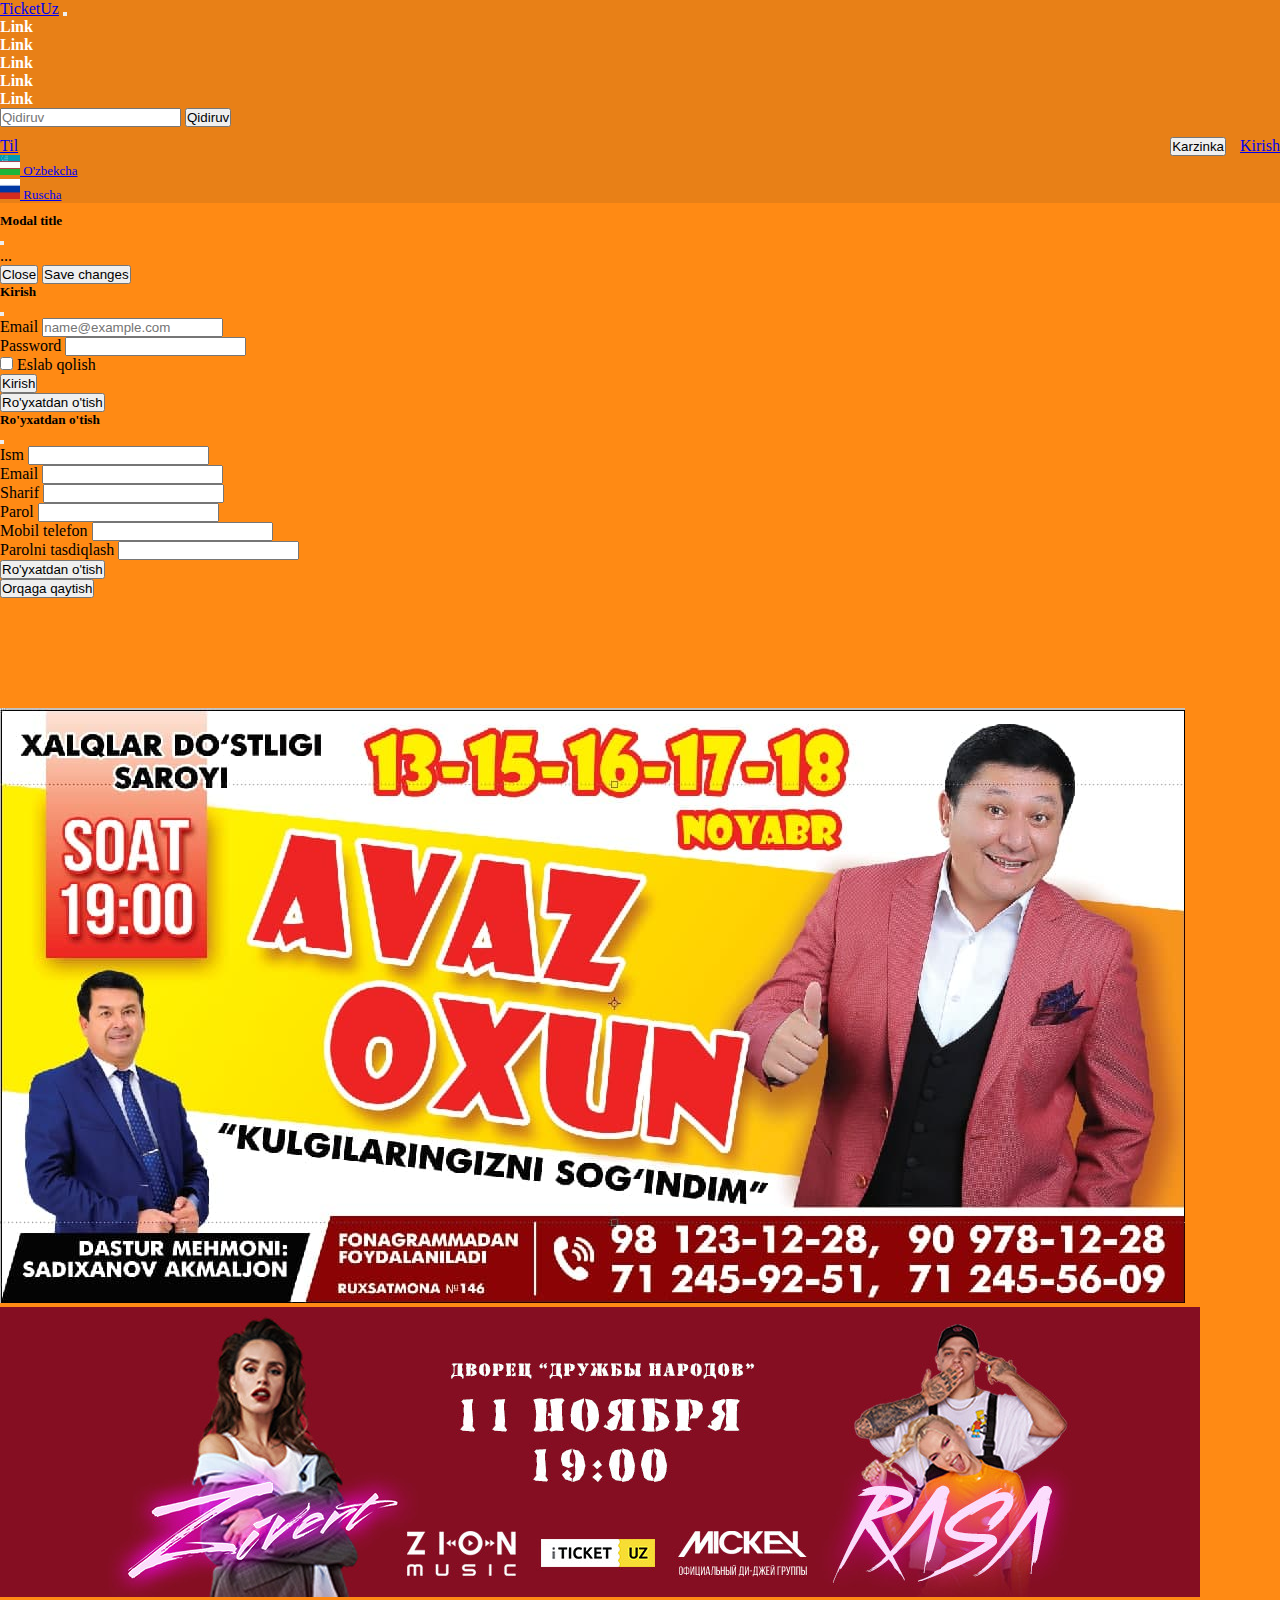
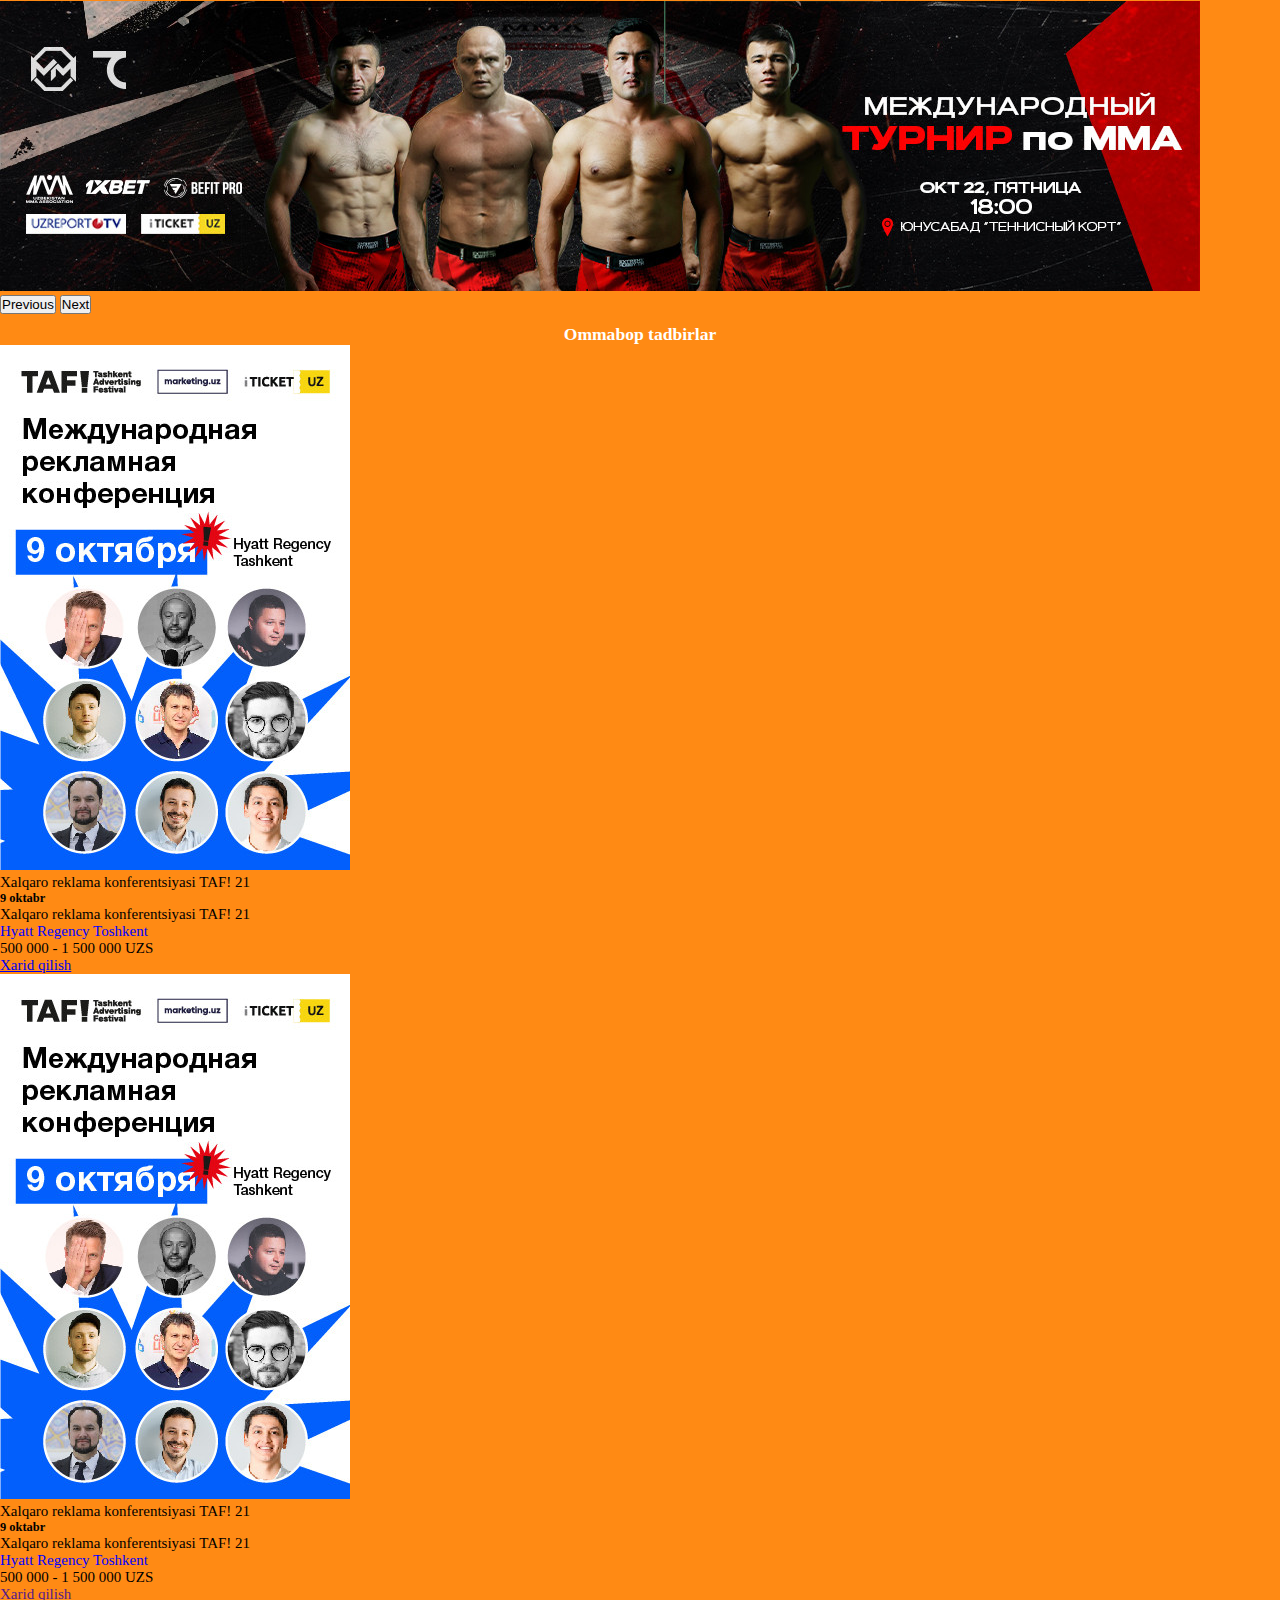
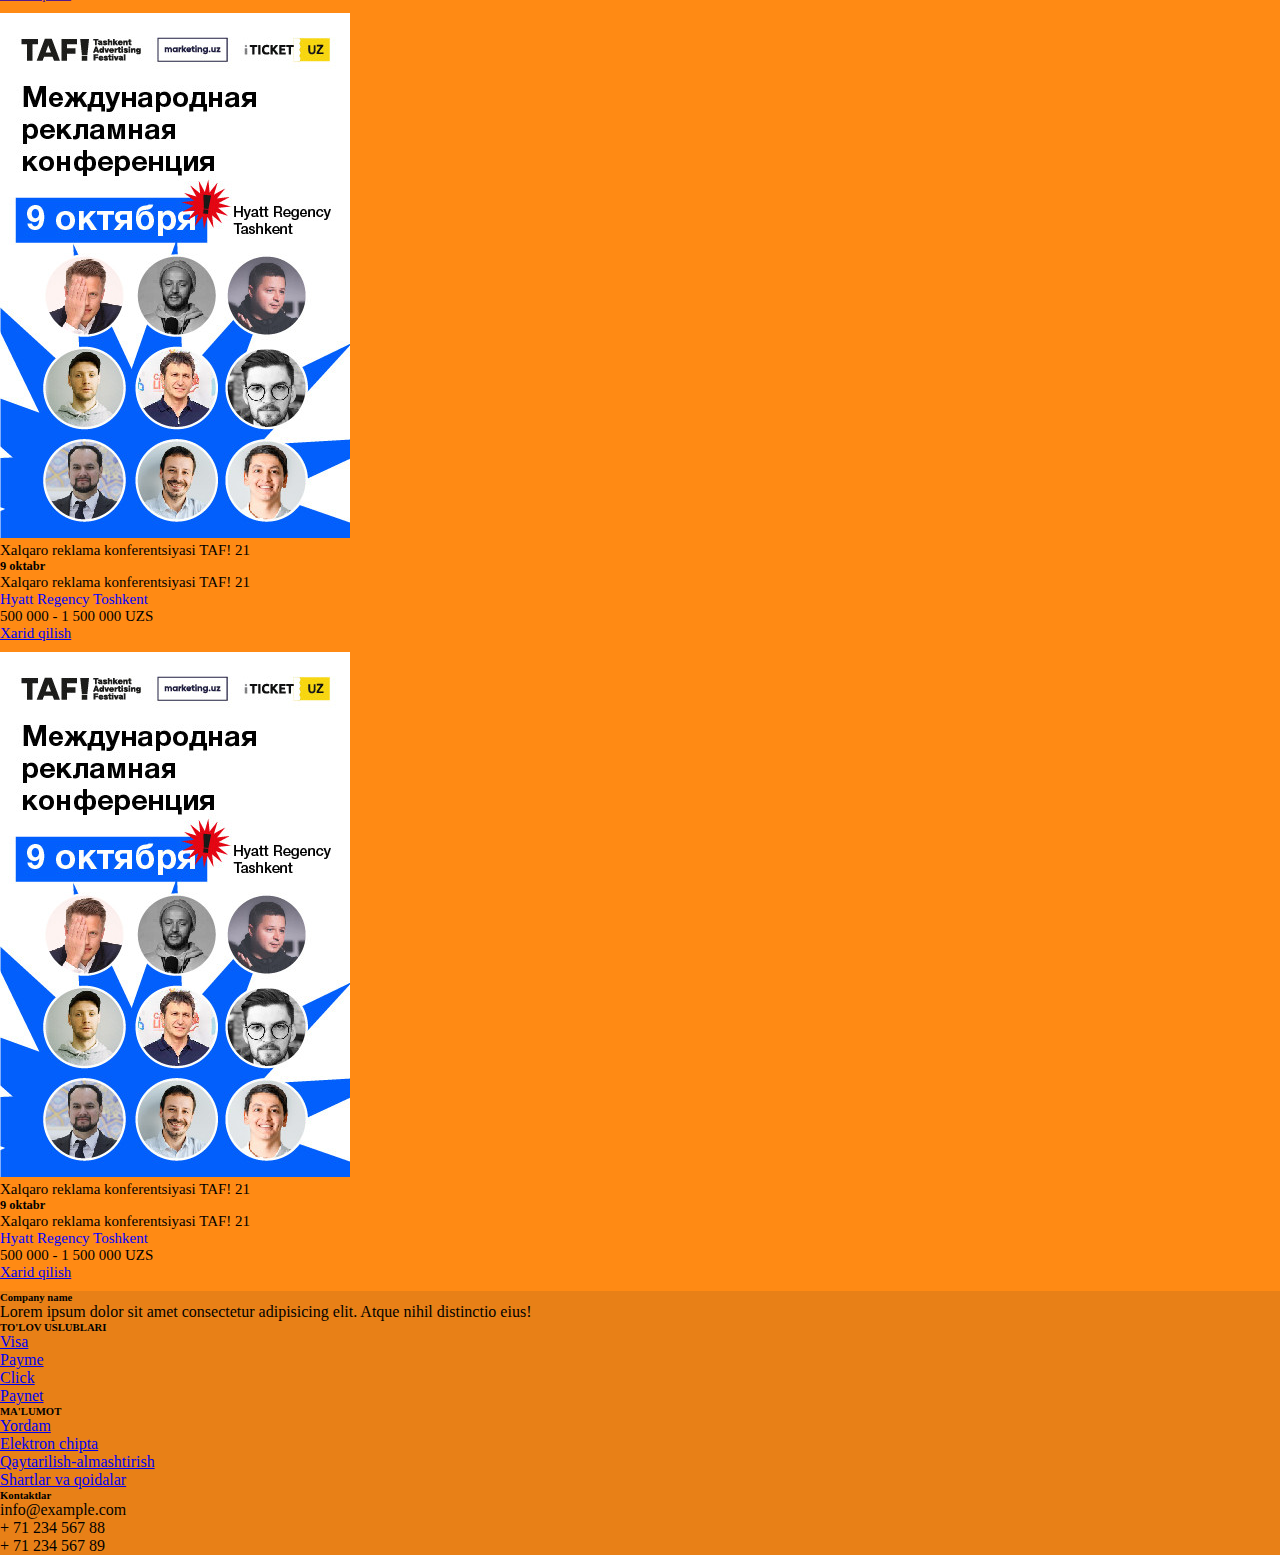
==== commit 21a7fd38: "modal window changed" ====
--- a/root/index.html
+++ b/root/index.html
@@ -76,9 +76,7 @@
 
 
           <!-- Button trigger modal -->
-          <button type="button" class="btn btn-danger" data-bs-toggle="modal" data-bs-target="#exampleModal">
-            Kirish
-          </button>
+          <a class="btn btn-primary" data-bs-toggle="modal" href="#exampleModalToggle" role="button">Kirish</a>
 
           <!-- Modal -->
 
@@ -108,19 +106,85 @@
     </div>
   </div>
 
-  <div class="modal fade" id="exampleModal" tabindex="-1" aria-labelledby="exampleModalLabel" aria-hidden="true">
-    <div class="modal-dialog">
+  <div class="modal fade" id="exampleModalToggle" aria-hidden="true" aria-labelledby="exampleModalToggleLabel" tabindex="-1">
+    <div class="modal-dialog modal-dialog-centered">
       <div class="modal-content">
         <div class="modal-header">
-          <h5 class="modal-title" id="exampleModalLabel">Modal title</h5>
+          <h5 class="modal-title" id="exampleModalToggleLabel">Kirish</h5>
           <button type="button" class="btn-close" data-bs-dismiss="modal" aria-label="Close"></button>
         </div>
         <div class="modal-body">
-          ...
+          <div class="mb-3">
+            <label for="exampleFormControlInput1" class="form-label">Email</label>
+            <input type="email" class="form-control" id="exampleFormControlInput1" placeholder="name@example.com">
+          </div>
+          <div class="mb-3">
+            <label for="exampleInputPassword1" class="form-label">Password</label>
+            <input type="password" class="form-control" id="exampleInputPassword1">
+          </div>
+          <div class="mb-3 form-check">
+            <input type="checkbox" class="form-check-input" id="exampleCheck1">
+            <label class="form-check-label" for="exampleCheck1">Eslab qolish</label>
+          </div>
+          <button type="submit" class="btn btn-primary">Kirish</button>
         </div>
         <div class="modal-footer">
-          <button type="button" class="btn btn-secondary" data-bs-dismiss="modal">Close</button>
-          <button type="button" class="btn btn-primary">Save changes</button>
+          <button class="btn btn-primary" data-bs-target="#exampleModalToggle2" data-bs-toggle="modal" data-bs-dismiss="modal">Ro'yxatdan o'tish</button>
+        </div>
+      </div>
+    </div>
+  </div>
+  <div class="modal fade" id="exampleModalToggle2" aria-hidden="true" aria-labelledby="exampleModalToggleLabel2" tabindex="-1">
+    <div class="modal-dialog modal-dialog-centered">
+      <div class="modal-content">
+        <div class="modal-header">
+          <h5 class="modal-title" id="exampleModalToggleLabel2">Ro'yxatdan o'tish</h5>
+          <button type="button" class="btn-close" data-bs-dismiss="modal" aria-label="Close"></button>
+        </div>
+        <div class="modal-body ">
+          <div class="enterance d-flex ">
+            <div class="mb-3 px-2">
+              <label for="exampleInputEmail1" class="form-label">Ism</label>
+              <input type="text" class="form-control" id="exampleInputEmail1" aria-describedby="emailHelp">
+            </div>
+  
+            <div class="mb-3">
+              <label for="exampleInputEmail1" class="form-label">Email</label>
+              <input type="email" class="form-control" id="exampleInputEmail1" aria-describedby="emailHelp">
+            </div>
+  
+          </div>
+
+          <div class="enterance d-flex ">
+            <div class="mb-3 px-2">
+              <label for="exampleInputEmail1" class="form-label">Sharif</label>
+              <input type="text" class="form-control" id="exampleInputEmail1" aria-describedby="emailHelp">
+            </div>
+  
+            <div class="mb-3">
+              <label for="exampleInputEmail1" class="form-label">Parol</label>
+              <input type="password" class="form-control" id="exampleInputEmail1" aria-describedby="emailHelp">
+            </div>
+  
+          </div>
+
+          <div class="enterance d-flex ">
+            <div class="mb-3 px-2">
+              <label for="exampleInputEmail1" class="form-label">Mobil telefon</label>
+              <input type="number" class="form-control" id="exampleInputEmail1" aria-describedby="emailHelp">
+            </div>
+  
+            <div class="mb-3">
+              <label for="exampleInputEmail1" class="form-label">Parolni tasdiqlash</label>
+              <input type="password" class="form-control" id="exampleInputEmail1" aria-describedby="emailHelp">
+            </div>
+            
+            </div>
+            <button type="submit" class="btn btn-primary">Ro'yxatdan o'tish</button>
+          
+        </div>
+        <div class="modal-footer">
+          <button class="btn btn-primary" data-bs-target="#exampleModalToggle" data-bs-toggle="modal" data-bs-dismiss="modal">Orqaga qaytish</button>
         </div>
       </div>
     </div>
@@ -179,7 +243,7 @@
               <a href="#" class="evets_link">Hyatt Regency Toshkent</a>
               <p class="card-text">500 000 - 1 500 000 UZS</p>
               <a href="html/buy.html" class="btn btn-danger events_btn">Xarid qilish</a>
-
+              
             </div>
           </div>
 
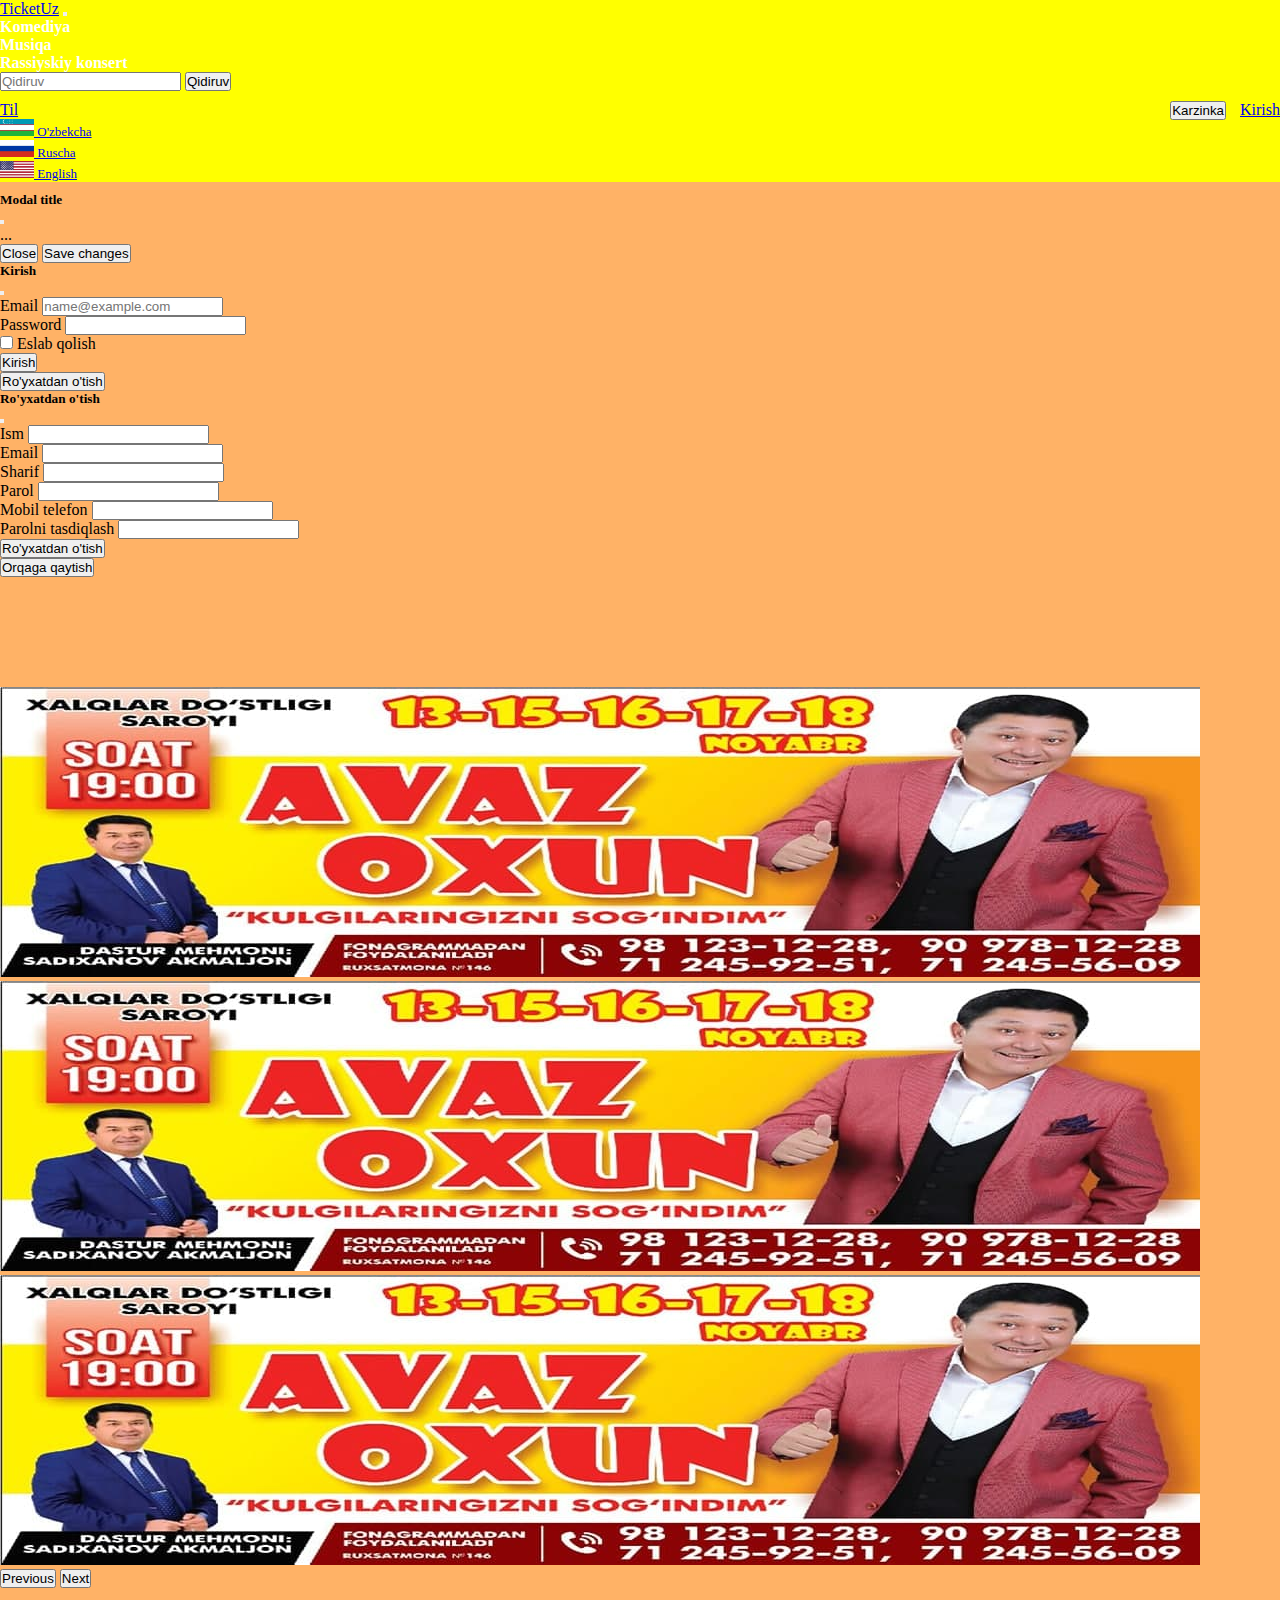
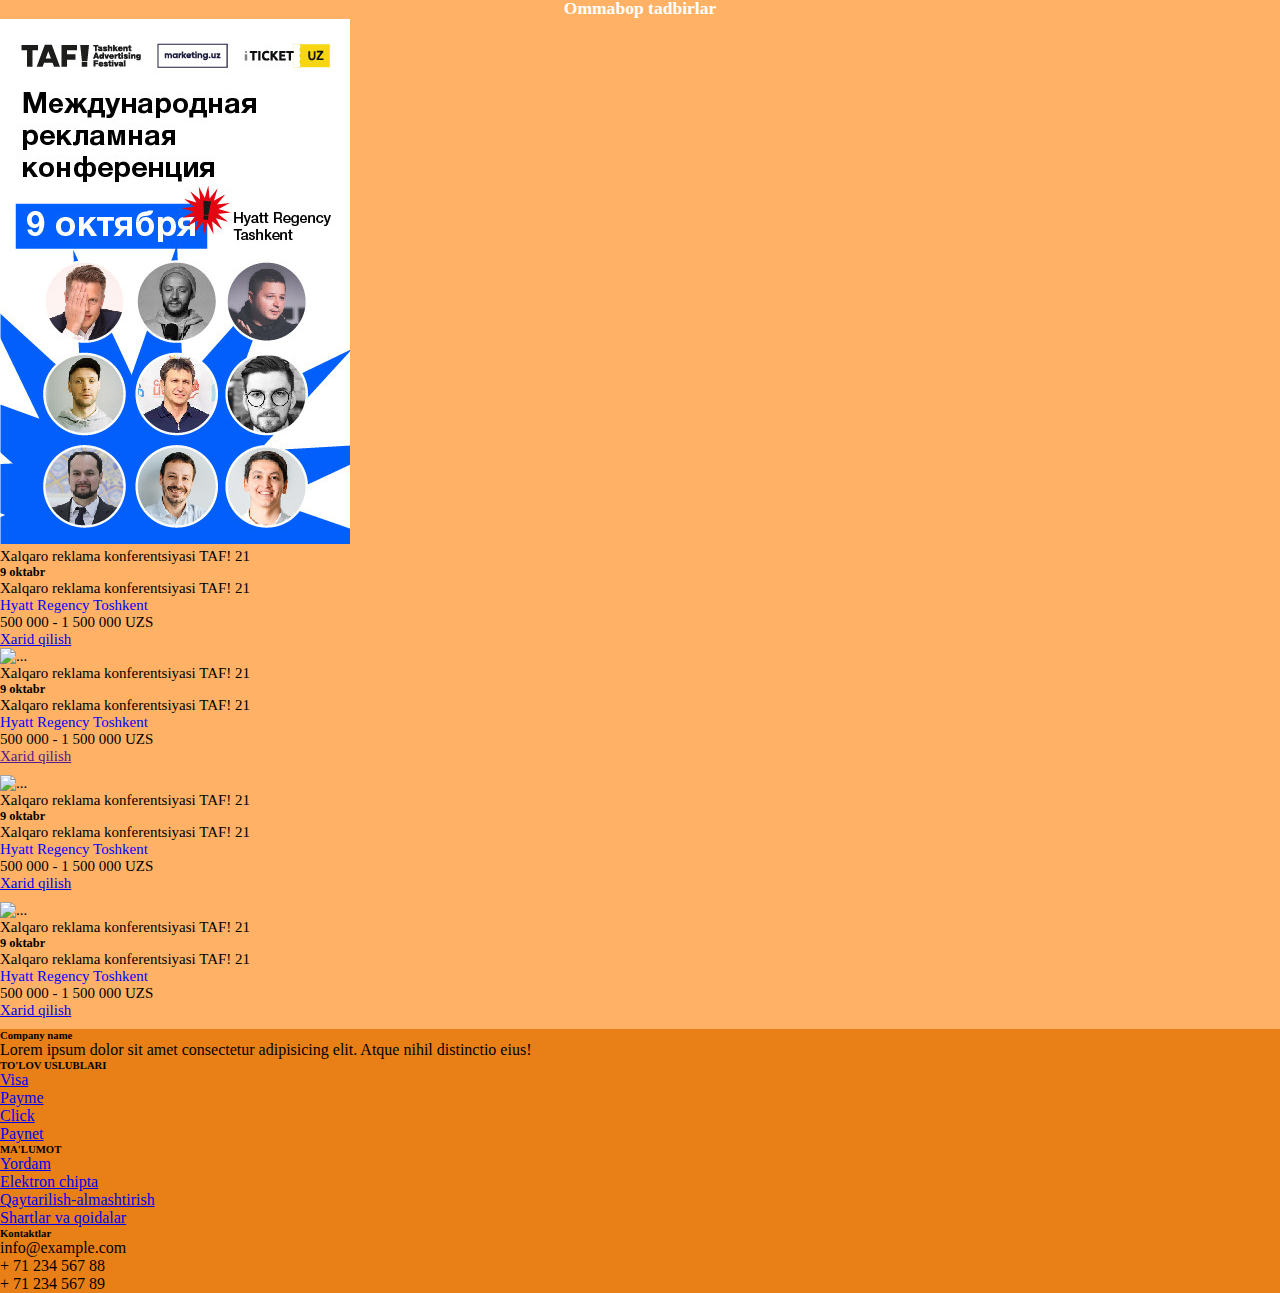
==== commit 55417f77: "change photos in carusel" ====
--- a/root/index.html
+++ b/root/index.html
@@ -26,19 +26,13 @@
           <div class="collapse navbar-collapse" id="navbarSupportedContent">
             <ul class="navbar-nav me-auto mb-2 mb-lg-0">
               <li class="nav-item">
-                <a class="nav-link" href="#">Link</a>
+                <a class="nav-link" href="#">Komediya</a>
               </li>
               <li class="nav-item">
-                <a class="nav-link" href="#">Link</a>
+                <a class="nav-link" href="#">Musiqa</a>
               </li>
               <li class="nav-item">
-                <a class="nav-link" href="#">Link</a>
-              </li>
-              <li class="nav-item">
-                <a class="nav-link" href="#">Link</a>
-              </li>
-              <li class="nav-item">
-                <a class="nav-link" href="#">Link</a>
+                <a class="nav-link" href="#">Rassiyskiy konsert</a>
               </li>
             </ul>
             <form class="d-flex">
@@ -60,11 +54,14 @@
 
           <ul class="dropdown-menu" aria-labelledby="dropdownMenuLink">
             <li><a class="dropdown-item" href="#">
-                <img src="./img/flag/uzbekistan-flag-png-large.png" alt="" width="20px" height="20px">
+                <img src="./img/flag/uzbekistan-flag-png-large.png" alt="" width="34px" height="17px">
                 O'zbekcha</a></li>
             <li><a class="dropdown-item" href="#">
-                <img src="./img/flag/russia-flag-png-large.png" alt="" width="20px" height="20px">
+                <img src="./img/flag/russia-flag-png-large.png" alt="" width="34px" height="17px">
                 Ruscha</a></li>
+            <li><a class="dropdown-item" href="#">
+                <img src="./img/flag/usa.png" alt="" width="34px" height="17px">
+                English</a></li>
           </ul>
         </div>
         <!-- Button trigger modal -->
@@ -106,7 +103,8 @@
     </div>
   </div>
 
-  <div class="modal fade" id="exampleModalToggle" aria-hidden="true" aria-labelledby="exampleModalToggleLabel" tabindex="-1">
+  <div class="modal fade" id="exampleModalToggle" aria-hidden="true" aria-labelledby="exampleModalToggleLabel"
+    tabindex="-1">
     <div class="modal-dialog modal-dialog-centered">
       <div class="modal-content">
         <div class="modal-header">
@@ -129,12 +127,14 @@
           <button type="submit" class="btn btn-primary">Kirish</button>
         </div>
         <div class="modal-footer">
-          <button class="btn btn-primary" data-bs-target="#exampleModalToggle2" data-bs-toggle="modal" data-bs-dismiss="modal">Ro'yxatdan o'tish</button>
-        </div>
-      </div>
-    </div>
-  </div>
-  <div class="modal fade" id="exampleModalToggle2" aria-hidden="true" aria-labelledby="exampleModalToggleLabel2" tabindex="-1">
+          <button class="btn btn-primary" data-bs-target="#exampleModalToggle2" data-bs-toggle="modal"
+            data-bs-dismiss="modal">Ro'yxatdan o'tish</button>
+        </div>
+      </div>
+    </div>
+  </div>
+  <div class="modal fade" id="exampleModalToggle2" aria-hidden="true" aria-labelledby="exampleModalToggleLabel2"
+    tabindex="-1">
     <div class="modal-dialog modal-dialog-centered">
       <div class="modal-content">
         <div class="modal-header">
@@ -147,12 +147,12 @@
               <label for="exampleInputEmail1" class="form-label">Ism</label>
               <input type="text" class="form-control" id="exampleInputEmail1" aria-describedby="emailHelp">
             </div>
-  
+
             <div class="mb-3">
               <label for="exampleInputEmail1" class="form-label">Email</label>
               <input type="email" class="form-control" id="exampleInputEmail1" aria-describedby="emailHelp">
             </div>
-  
+
           </div>
 
           <div class="enterance d-flex ">
@@ -160,12 +160,12 @@
               <label for="exampleInputEmail1" class="form-label">Sharif</label>
               <input type="text" class="form-control" id="exampleInputEmail1" aria-describedby="emailHelp">
             </div>
-  
+
             <div class="mb-3">
               <label for="exampleInputEmail1" class="form-label">Parol</label>
               <input type="password" class="form-control" id="exampleInputEmail1" aria-describedby="emailHelp">
             </div>
-  
+
           </div>
 
           <div class="enterance d-flex ">
@@ -173,18 +173,19 @@
               <label for="exampleInputEmail1" class="form-label">Mobil telefon</label>
               <input type="number" class="form-control" id="exampleInputEmail1" aria-describedby="emailHelp">
             </div>
-  
+
             <div class="mb-3">
               <label for="exampleInputEmail1" class="form-label">Parolni tasdiqlash</label>
               <input type="password" class="form-control" id="exampleInputEmail1" aria-describedby="emailHelp">
             </div>
-            
-            </div>
-            <button type="submit" class="btn btn-primary">Ro'yxatdan o'tish</button>
-          
+
+          </div>
+          <button type="submit" class="btn btn-primary">Ro'yxatdan o'tish</button>
+
         </div>
         <div class="modal-footer">
-          <button class="btn btn-primary" data-bs-target="#exampleModalToggle" data-bs-toggle="modal" data-bs-dismiss="modal">Orqaga qaytish</button>
+          <button class="btn btn-primary" data-bs-target="#exampleModalToggle" data-bs-toggle="modal"
+            data-bs-dismiss="modal">Orqaga qaytish</button>
         </div>
       </div>
     </div>
@@ -200,13 +201,13 @@
     <div id="carouselExampleControls" class="carousel slide" data-bs-ride="carousel">
       <div class="carousel-inner">
         <div class="carousel-item active">
-          <img src="./img/avaz oxun/1.jpg" class="d-block w-100" alt="...">
+          <img src="./img/avaz oxun/2.jpg" class="d-block w-100" alt="...">
         </div>
         <div class="carousel-item">
-          <img src="./img/2.jpg" class="d-block w-100" alt="...">
+          <img src="./img/avaz oxun/2.jpg" class="d-block w-100" alt="...">
         </div>
         <div class="carousel-item">
-          <img src="./img/3.jpg" class="d-block w-100" alt="...">
+          <img src="./img/avaz oxun/2.jpg" class="d-block w-100" alt="...">
         </div>
       </div>
       <button class="carousel-control-prev" type="button" data-bs-target="#carouselExampleControls"
@@ -243,13 +244,13 @@
               <a href="#" class="evets_link">Hyatt Regency Toshkent</a>
               <p class="card-text">500 000 - 1 500 000 UZS</p>
               <a href="html/buy.html" class="btn btn-danger events_btn">Xarid qilish</a>
-              
+
             </div>
           </div>
 
           <div class="col-6 col-md-3 col-lg-3 col-sm-6 g-10">
             <div class="card">
-              <img src="./img/events/1.jpg" class="card-img-top" alt="...">
+              <img src="" class="card-img-top" alt="...">
               <div class="card-body">
                 <p class="card-text">Xalqaro reklama konferentsiyasi TAF! 21</p>
                 <h5 class="card-title">9 oktabr</h5>
@@ -263,7 +264,7 @@
 
           <div class="col-6 col-md-3 col-lg-3 col-sm-6 g-10">
             <div class="card">
-              <img src="./img/events/1.jpg" class="card-img-top" alt="...">
+              <img src="" class="card-img-top" alt="...">
               <div class="card-body">
                 <p class="card-text">Xalqaro reklama konferentsiyasi TAF! 21</p>
                 <h5 class="card-title">9 oktabr</h5>
@@ -277,7 +278,7 @@
 
           <div class="col-6 col-md-3 col-lg-3  col-sm-6 g-10">
             <div class="card">
-              <img src="./img/events/1.jpg" class="card-img-top" alt="...">
+              <img src="" class="card-img-top" alt="...">
               <div class="card-body">
                 <p class="card-text">Xalqaro reklama konferentsiyasi TAF! 21</p>
                 <h5 class="card-title">9 oktabr</h5>
--- a/root/main.css/main.css
+++ b/root/main.css/main.css
@@ -4,10 +4,10 @@
 	padding: 0;
 }
 body {
-	background-color: #FF8A14;
+	background-color: #FFB266;
 }
 .header {
-	background-color: #E88017;
+	background-color: #FFFF00;
 	color: #E81717;
 }
 
